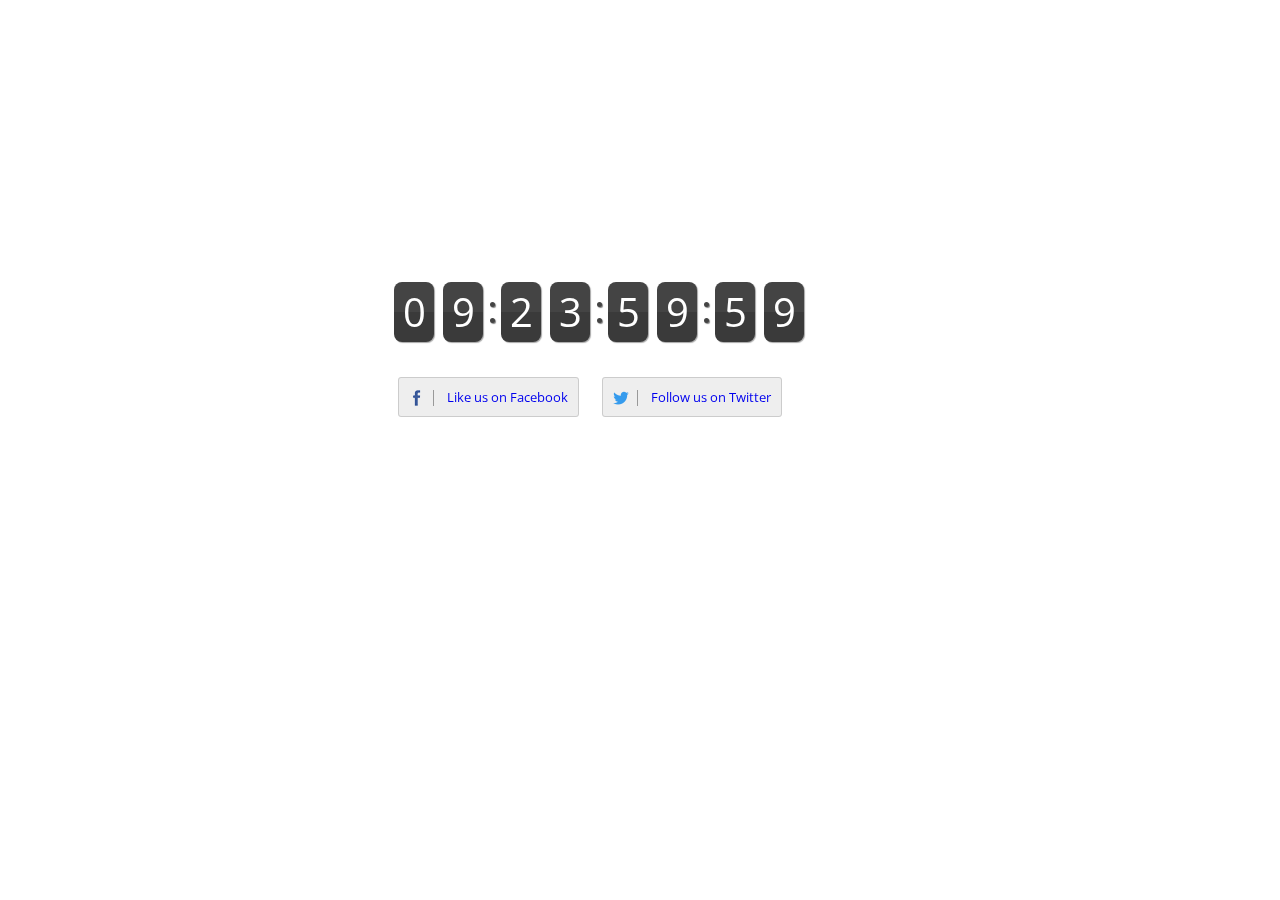
==== jquerylwtCountdown/index.html @ 78824144 "NEW jw" ====
<!DOCTYPE html PUBLIC "-//W3C//DTD XHTML 1.0 Transitional//EN" "http://www.w3.org/TR/xhtml1/DTD/xhtml1-transitional.dtd">
<html xmlns="http://www.w3.org/1999/xhtml">
<head>
<meta http-equiv="Content-Type" content="text/html; charset=utf-8" />
<title>Untitled Document</title>

    <link href='http://fonts.googleapis.com/css?family=Lato:100|Open+Sans' rel='stylesheet' type='text/css'>
    <!-- Latest compiled and minified CSS -->
    <link rel="stylesheet" type="text/css" href="http://www.jq22.com/jquery/bootstrap-3.3.4.css">
    
    <!-- Optional theme -->
    
    <link href="css/style2.css" rel="stylesheet">
    
    <link href="style.css" rel="stylesheet">

<link rel="stylesheet" href="http://fonts.googleapis.com/css?family=Open+Sans+Condensed:300" />

<link rel="stylesheet" href="assets/countdown/jquery.countdown.css" />


<script type="text/javascript" charset="utf8" src=" js/jquery-1.11.1.min.js"></script>

		<script src="assets/countdown/jquery.countdown.js"></script>
		<script src="assets/js/script.js"></script>	

		<!-- Backstretch javascript -->

</head>

<body>
	
  
    
    <div class="container">
 
            <div id="countdown">
                    
                  	
			<div style="text-align:center;"></div>
                    
                        
                </div> <!-- end of countdown -->
    
            
    
    
    <ul class="social-link">
    	<li>
    	<a href="#" class="fb-link-btn"><i class="fb-icon"></i> Like us on Facebook</a>
    	</li>
        <li>
    	<a href="#" class="twt-link-btn"><i class="twt-icon"></i> Follow us on Twitter</a>
    	</li>
    </ul>
    </div><!--/container-->

<!-- start of the javascript code that handles the countdown -->
		

</body>
</html>
---- jquerylwtCountdown/css/style2.css ----
/*===================================================*/
/* 1. GENERAL TYPOGRAPHY */
/*===================================================*/

/*-----------------------------------*/
/* Fonts */
/*-----------------------------------*/

@import url(http://fonts.googleapis.com/css?family=Open+Sans:300italic,400italic,600italic,700italic,800italic,300,400,600,700,800);

/*-----------------------------------*/
/* Global Reset */
/*-----------------------------------*/

html, body, div, span, applet, object, iframe, h1, h2, h3, h4, h5, h6, p, blockquote, pre, a, abbr, acronym, address, big, cite, code, del, dfn, em, img, ins, kbd, q, s, samp, small, strike, strong, sub, sup, tt, var, b, u, i, center, dl, dt, dd, ol, ul, li, fieldset, form, label, legend, table, caption, tbody, tfoot, thead, tr, th, td, article, aside, canvas, details, embed, figure, figcaption, footer, header, hgroup, menu, nav, output, ruby, section, summary, time, mark, audio, video {
	margin: 0;
	padding: 0;
	border: 0;
	font-size: 100%;
	font: inherit;
	vertical-align: baseline; }
article, aside, details, figcaption, figure, footer, header, hgroup, menu, nav, section {
	display: block}
body {
	line-height: 1; }
ol, ul {
	list-style: none; }
blockquote, q {
	quotes: none; }
blockquote:before, blockquote:after, q:before, q:after {
	content: '';
	content: none; }
table {
	border-collapse: collapse;
	border-spacing: 0}

html { font-size: 100%; -webkit-text-size-adjust: 100%; -ms-text-size-adjust: 100%; -webkit-font-smoothing: antialiased; }

/*-----------------------------------*/
/* General Styles */
/*-----------------------------------*/

body { font-family: 'Open Sans', sans-serif; font-weight: 400; color: #8e8071; font-size: 13px; position: relative; background-repeat: no-repeat; background-position: center center; }
::-moz-selection {
	background: #aba98c;
	color: #000;
	text-shadow: none;
}
::selection {
	background: #aba98c;
	color: #333;
	text-shadow: none;
}
a:hover,
a:focus {
	color: #8D8569;
	text-decoration: none;
}
a:active{background-color: transparent;}

input, textarea, input[type="submit"]:focus, div {
    outline: 0 none;
    font-family: 'Open Sans', sans-serif;
}
button, input, select, textarea {vertical-align: top; margin: 0;}

.alpha{margin-left:0 !important;}
.omega{margin-right:0 !important;}

.no-radius{
    -webkit-border-radius: 0 !important;
    -moz-border-radius: 0 !important;
    border-radius: 0 !important;
}

/*-----------------------------------*/
/* Clear Floats */
/*-----------------------------------*/

html body * span.clear,
html body * div.clear,
html body * li.clear,
html body * dd.clear {
	background: none;
	border: 0;
	clear: both;
	display: block;
	float: none;
	font-size: 0;
	list-style: none;
	margin: 0;
	padding: 0;
	overflow: hidden;
	visibility: hidden;
	width: 0;
	height: 0;
}

.clearfix {
	*zoom: 1;
}
.clearfix:before,
.clearfix:after {
	display: table;
	line-height: 0;
	content: "";
}
.clearfix:after {
	clear: both;
}

/*-----------------------------------*/
/* Typography */
/*-----------------------------------*/

h1, h2, h3, h4, h5, h6 {
	color: #5c5146;
    font-weight: 400;
    letter-spacing: -1px;
	line-height:1.2em;
	margin-bottom:.5em;
}
h4, h5, h6{color: #e86741;}

h1{font-size:27px}
h2{font-size:24px}
h3{font-size:21px}
h4{font-size:19px}
h5{font-size:17px}
h6{font-size:15px}

em{font-style: italic;}
strong{font-weight: 700;}
small{font-size: 85%;}

i{
	position: relative;
	top: 0;
	left: 0;
	display: inline-block;
	overflow: hidden;
	text-decoration: none;
	font-style: normal;
	background-repeat: no-repeat;
	margin-right: 15px;
}
p{
    line-height: 19px;
	margin-bottom: 16px;
}
.margin-10{margin-bottom:10px;}
.margin-20{margin-bottom:20px;}
.margin-30{margin-bottom:30px;}
.margin-40{margin-bottom:40px;}
.margin-50{margin-bottom:50px;}

/*-----------------------------------*/
/* Buttons */
/*-----------------------------------*/

/* foo classes */
.buttons-wrap{margin-bottom: 30px;}
.buttons-wrap .inner{padding: 49px 43px 27px;}
.buttons{margin-bottom:26px;}
.tabs_framed.styled .buttons{margin-bottom:14px;}
.buttons .btn{margin-right:10px; margin-bottom:10px;}

@media (min-width: 992px) and (max-width: 1199px){
    .tabs_framed.styled .buttons .btn{margin-right:0;}
}

@media (max-width:479px){
	.buttons-wrap .inner{padding: 26px 20px 5px;}
}

/* end foo classes */

.btn:hover, .btn:focus {
    -webkit-transition: background-position .0s linear;
    -moz-transition: background-position .0s linear;
    -o-transition: background-position .0s linear;
    transition: background-position .0s linear;
}
.btn:active, .btn.active {
    -webkit-box-shadow: none;
    -moz-box-shadow: none;
    box-shadow: none;
}
.btn:hover, .btn:focus, .btn:active, .btn.active, .btn.disabled, .btn[disabled] {
    background-color: transparent;
    color:#fff;
}
.btn{
    display:inline-block;
    padding: 0;
    border: 0 none;
}
.btn span,
.btn input{
    display: block;
    height: 45px;
    line-height: 41px;
    border: 1px solid #c44a28;
    padding: 0 25px;
    -webkit-border-radius: 5px;
    -moz-border-radius: 5px;
    border-radius: 5px;
    -webkit-box-shadow: inset 0 1px 1px rgba(255,255,255,0.5), 1px 2px 5px rgba(154,125,108,0.6);
    -moz-box-shadow: inset 0 1px 1px rgba(255,255,255,0.5), 1px 2px 5px rgba(154,125,108,0.6);
    box-shadow: inset 0 1px 1px rgba(255,255,255,0.5), 1px 2px 5px rgba(154,125,108,0.6);
    font-size: 16px;
    font-weight: 400;
    color: #fff;
    white-space: nowrap;
    text-shadow:none;
    background: rgb(233,106,70);
    background: url([data-uri]);
    background: -moz-linear-gradient(top,  rgb(237,231,230) 0%, rgb(233,106,70) 2%, rgb(228,88,53) 100%);
    background: -webkit-gradient(linear, left top, left bottom, color-stop(0%,rgb(237,231,230)), color-stop(2%,rgb(233,106,70)), color-stop(100%,rgb(228,88,53)));
    background: -webkit-linear-gradient(top,  rgb(237,231,230) 0%,rgb(233,106,70) 2%,rgb(228,88,53) 100%);
    background: -o-linear-gradient(top,  rgb(237,231,230) 0%,rgb(233,106,70) 2%,rgb(228,88,53) 100%);
    background: -ms-linear-gradient(top,  rgb(237,231,230) 0%,rgb(233,106,70) 2%,rgb(228,88,53) 100%);
    background: linear-gradient(to bottom,  rgb(237,231,230) 0%,rgb(233,106,70) 2%,rgb(228,88,53) 100%);
    filter: progid:DXImageTransform.Microsoft.gradient( startColorstr='#ede7e6', endColorstr='#e45835',GradientType=0 );
}

.btn:hover span, .btn.hover span, .btn:focus span, .btn:hover input, .btn.hover input, .btn:focus input{
    background: rgb(238,135,101);
    background: url([data-uri]);
    background: -moz-linear-gradient(top,  rgb(237,231,230) 0%, rgb(238,135,101) 2%, rgb(228,88,53) 100%);
    background: -webkit-gradient(linear, left top, left bottom, color-stop(0%,rgb(237,231,230)), color-stop(2%,rgb(238,135,101)), color-stop(100%,rgb(228,88,53)));
    background: -webkit-linear-gradient(top,  rgb(237,231,230) 0%,rgb(238,135,101) 2%,rgb(228,88,53) 100%);
    background: -o-linear-gradient(top,  rgb(237,231,230) 0%,rgb(238,135,101) 2%,rgb(228,88,53) 100%);
    background: -ms-linear-gradient(top,  rgb(237,231,230) 0%,rgb(238,135,101) 2%,rgb(228,88,53) 100%);
    background: linear-gradient(to bottom,  rgb(237,231,230) 0%,rgb(238,135,101) 2%,rgb(228,88,53) 100%);
    filter: progid:DXImageTransform.Microsoft.gradient( startColorstr='#ede7e6', endColorstr='#e45835',GradientType=0 );
}
.btn.active span, .btn:active span, .btn.active input, .btn:active input{
    -webkit-box-shadow: inset 0 1px 3px rgba(96,96,96,0.6);
    -moz-box-shadow: inset 0 1px 3px rgba(96,96,96,0.6);
    box-shadow: inset 0 1px 3px rgba(96,96,96,0.6);
    background: rgb(228,88,53);
    background: url([data-uri]);
    background: -moz-linear-gradient(top,  rgb(228,88,53) 0%, rgb(233,106,70) 100%);
    background: -webkit-gradient(linear, left top, left bottom, color-stop(0%,rgb(228,88,53)), color-stop(100%,rgb(233,106,70)));
    background: -webkit-linear-gradient(top,  rgb(228,88,53) 0%,rgb(233,106,70) 100%);
    background: -o-linear-gradient(top,  rgb(228,88,53) 0%,rgb(233,106,70) 100%);
    background: -ms-linear-gradient(top,  rgb(228,88,53) 0%,rgb(233,106,70) 100%);
    background: linear-gradient(to bottom,  rgb(228,88,53) 0%,rgb(233,106,70) 100%);
    filter: progid:DXImageTransform.Microsoft.gradient( startColorstr='#e45835', endColorstr='#e96a46',GradientType=0 );
}

.btn-blue span, .btn-blue input{
    border: 1px solid #457b9a;
    background: rgb(103,151,180);
    background: url([data-uri]);
    background: -moz-linear-gradient(top,  rgb(204,204,204) 0%, rgb(103,151,180) 2%, rgb(85,135,167) 100%);
    background: -webkit-gradient(linear, left top, left bottom, color-stop(0%,rgb(204,204,204)), color-stop(2%,rgb(103,151,180)), color-stop(100%,rgb(85,135,167)));
    background: -webkit-linear-gradient(top,  rgb(204,204,204) 0%,rgb(103,151,180) 2%,rgb(85,135,167) 100%);
    background: -o-linear-gradient(top,  rgb(204,204,204) 0%,rgb(103,151,180) 2%,rgb(85,135,167) 100%);
    background: -ms-linear-gradient(top,  rgb(204,204,204) 0%,rgb(103,151,180) 2%,rgb(85,135,167) 100%);
    background: linear-gradient(to bottom,  rgb(204,204,204) 0%,rgb(103,151,180) 2%,rgb(85,135,167) 100%);
    filter: progid:DXImageTransform.Microsoft.gradient( startColorstr='#cccccc', endColorstr='#5587a7',GradientType=0 );
}
.btn-blue:hover span, .btn-blue:focus span, .btn-blue:hover input, .btn-blue:focus input{
    background: rgb(112,161,193);
    background: url([data-uri]);
    background: -moz-linear-gradient(top,  rgb(204,204,204) 0%, rgb(112,161,193) 2%, rgb(85,135,167) 100%);
    background: -webkit-gradient(linear, left top, left bottom, color-stop(0%,rgb(204,204,204)), color-stop(2%,rgb(112,161,193)), color-stop(100%,rgb(85,135,167)));
    background: -webkit-linear-gradient(top,  rgb(204,204,204) 0%,rgb(112,161,193) 2%,rgb(85,135,167) 100%);
    background: -o-linear-gradient(top,  rgb(204,204,204) 0%,rgb(112,161,193) 2%,rgb(85,135,167) 100%);
    background: -ms-linear-gradient(top,  rgb(204,204,204) 0%,rgb(112,161,193) 2%,rgb(85,135,167) 100%);
    background: linear-gradient(to bottom,  rgb(204,204,204) 0%,rgb(112,161,193) 2%,rgb(85,135,167) 100%);
    filter: progid:DXImageTransform.Microsoft.gradient( startColorstr='#cccccc', endColorstr='#5587a7',GradientType=0 );
}
.btn-blue.active span, .btn-blue:active span, .btn-blue.active input, .btn-blue:active input{
    background: rgb(85,134,166);
    background: url([data-uri]);
    background: -moz-linear-gradient(top,  rgb(85,134,166) 0%, rgb(103,151,181) 100%);
    background: -webkit-gradient(linear, left top, left bottom, color-stop(0%,rgb(85,134,166)), color-stop(100%,rgb(103,151,181)));
    background: -webkit-linear-gradient(top,  rgb(85,134,166) 0%,rgb(103,151,181) 100%);
    background: -o-linear-gradient(top,  rgb(85,134,166) 0%,rgb(103,151,181) 100%);
    background: -ms-linear-gradient(top,  rgb(85,134,166) 0%,rgb(103,151,181) 100%);
    background: linear-gradient(to bottom,  rgb(85,134,166) 0%,rgb(103,151,181) 100%);
    filter: progid:DXImageTransform.Microsoft.gradient( startColorstr='#5586a6', endColorstr='#6797b5',GradientType=0 );
}

.btn-green span, .btn-green input{
    border: 1px solid #419c5c;
    background: rgb(93,193,125);
    background: url([data-uri]);
    background: -moz-linear-gradient(top,  rgb(244,244,244) 0%, rgb(93,193,125) 2%, rgb(75,181,107) 100%);
    background: -webkit-gradient(linear, left top, left bottom, color-stop(0%,rgb(244,244,244)), color-stop(2%,rgb(93,193,125)), color-stop(100%,rgb(75,181,107)));
    background: -webkit-linear-gradient(top,  rgb(244,244,244) 0%,rgb(93,193,125) 2%,rgb(75,181,107) 100%);
    background: -o-linear-gradient(top,  rgb(244,244,244) 0%,rgb(93,193,125) 2%,rgb(75,181,107) 100%);
    background: -ms-linear-gradient(top,  rgb(244,244,244) 0%,rgb(93,193,125) 2%,rgb(75,181,107) 100%);
    background: linear-gradient(to bottom,  rgb(244,244,244) 0%,rgb(93,193,125) 2%,rgb(75,181,107) 100%);
    filter: progid:DXImageTransform.Microsoft.gradient( startColorstr='#ffffff', endColorstr='#4bb56b',GradientType=0 );
}
.btn-green:hover span, .btn-green:focus span, .btn-green:hover input, .btn-green:focus input{
    background: rgb(75,181,107);
    background: url([data-uri]);
    background: -moz-linear-gradient(top,  rgb(255,255,255) 0%, rgb(99,204,122) 2%, rgb(75,181,107) 100%);
    background: -webkit-gradient(linear, left top, left bottom, color-stop(0%,rgb(255,255,255)), color-stop(2%,rgb(99,204,122)), color-stop(100%,rgb(75,181,107)));
    background: -webkit-linear-gradient(top,  rgb(255,255,255) 0%,rgb(99,204,122) 2%,rgb(75,181,107) 100%);
    background: -o-linear-gradient(top,  rgb(255,255,255) 0%,rgb(99,204,122) 2%,rgb(75,181,107) 100%);
    background: -ms-linear-gradient(top,  rgb(255,255,255) 0%,rgb(99,204,122) 2%,rgb(75,181,107) 100%);
    background: linear-gradient(to bottom,  rgb(255,255,255) 0%,rgb(99,204,122) 2%,rgb(75,181,107) 100%);
    filter: progid:DXImageTransform.Microsoft.gradient( startColorstr='#ffffff', endColorstr='#4bb56b',GradientType=0 );
}
.btn-green.active span, .btn-green:active span, .btn-green.active input, .btn-green:active input{
    background: rgb(75,180,107);
    background: url([data-uri]);
    background: -moz-linear-gradient(top,  rgb(75,180,107) 0%, rgb(94,193,126) 100%);
    background: -webkit-gradient(linear, left top, left bottom, color-stop(0%,rgb(75,180,107)), color-stop(100%,rgb(94,193,126)));
    background: -webkit-linear-gradient(top,  rgb(75,180,107) 0%,rgb(94,193,126) 100%);
    background: -o-linear-gradient(top,  rgb(75,180,107) 0%,rgb(94,193,126) 100%);
    background: -ms-linear-gradient(top,  rgb(75,180,107) 0%,rgb(94,193,126) 100%);
    background: linear-gradient(to bottom,  rgb(75,180,107) 0%,rgb(94,193,126) 100%);
    filter: progid:DXImageTransform.Microsoft.gradient( startColorstr='#4bb46b', endColorstr='#5ec17e',GradientType=0 );
}

.btn-lime span, .btn-lime input{
    border: 1px solid #687925;
    background: rgb(208,244,115);
    background: url([data-uri]);
    background: -moz-linear-gradient(top,  rgb(208,244,115) 0%, rgb(154,179,49) 2%, rgb(138,166,35) 100%);
    background: -webkit-gradient(linear, left top, left bottom, color-stop(0%,rgb(208,244,115)), color-stop(2%,rgb(154,179,49)), color-stop(100%,rgb(138,166,35)));
    background: -webkit-linear-gradient(top,  rgb(208,244,115) 0%,rgb(154,179,49) 2%,rgb(138,166,35) 100%);
    background: -o-linear-gradient(top,  rgb(208,244,115) 0%,rgb(154,179,49) 2%,rgb(138,166,35) 100%);
    background: -ms-linear-gradient(top,  rgb(208,244,115) 0%,rgb(154,179,49) 2%,rgb(138,166,35) 100%);
    background: linear-gradient(to bottom,  rgb(208,244,115) 0%,rgb(154,179,49) 2%,rgb(138,166,35) 100%);
    filter: progid:DXImageTransform.Microsoft.gradient( startColorstr='#d0f473', endColorstr='#8aa623',GradientType=0 );
}
.btn-lime:hover span, .btn-lime:focus span, .btn-lime:hover input, .btn-lime:focus input{
    background: rgb(208,244,115);
    background: url([data-uri]);
    background: -moz-linear-gradient(top,  rgb(208,244,115) 0%, rgb(156,191,53) 2%, rgb(138,166,35) 100%);
    background: -webkit-gradient(linear, left top, left bottom, color-stop(0%,rgb(208,244,115)), color-stop(2%,rgb(156,191,53)), color-stop(100%,rgb(138,166,35)));
    background: -webkit-linear-gradient(top,  rgb(208,244,115) 0%,rgb(156,191,53) 2%,rgb(138,166,35) 100%);
    background: -o-linear-gradient(top,  rgb(208,244,115) 0%,rgb(156,191,53) 2%,rgb(138,166,35) 100%);
    background: -ms-linear-gradient(top,  rgb(208,244,115) 0%,rgb(156,191,53) 2%,rgb(138,166,35) 100%);
    background: linear-gradient(to bottom,  rgb(208,244,115) 0%,rgb(156,191,53) 2%,rgb(138,166,35) 100%);
    filter: progid:DXImageTransform.Microsoft.gradient( startColorstr='#d0f473', endColorstr='#8aa623',GradientType=0 );
}
.btn-lime.active span, .btn-lime:active span, .btn-lime.active input, .btn-lime:active input{
    background: rgb(137,165,35);
    background: url([data-uri]);
    background: -moz-linear-gradient(top,  rgb(137,165,35) 0%, rgb(154,180,49) 100%);
    background: -webkit-gradient(linear, left top, left bottom, color-stop(0%,rgb(137,165,35)), color-stop(100%,rgb(154,180,49)));
    background: -webkit-linear-gradient(top,  rgb(137,165,35) 0%,rgb(154,180,49) 100%);
    background: -o-linear-gradient(top,  rgb(137,165,35) 0%,rgb(154,180,49) 100%);
    background: -ms-linear-gradient(top,  rgb(137,165,35) 0%,rgb(154,180,49) 100%);
    background: linear-gradient(to bottom,  rgb(137,165,35) 0%,rgb(154,180,49) 100%);
    filter: progid:DXImageTransform.Microsoft.gradient( startColorstr='#89a523', endColorstr='#9ab431',GradientType=0 );
}

.btn-yellow span, .btn-yellow input{
    border: 1px solid #ccaa4d;
    background: rgb(236,204,103);
    background: url([data-uri]);
    background: -moz-linear-gradient(top,  rgb(255,255,255) 0%, rgb(236,204,103) 2%, rgb(232,194,85) 100%);
    background: -webkit-gradient(linear, left top, left bottom, color-stop(0%,rgb(255,255,255)), color-stop(2%,rgb(236,204,103)), color-stop(100%,rgb(232,194,85)));
    background: -webkit-linear-gradient(top,  rgb(255,255,255) 0%,rgb(236,204,103) 2%,rgb(232,194,85) 100%);
    background: -o-linear-gradient(top,  rgb(255,255,255) 0%,rgb(236,204,103) 2%,rgb(232,194,85) 100%);
    background: -ms-linear-gradient(top,  rgb(255,255,255) 0%,rgb(236,204,103) 2%,rgb(232,194,85) 100%);
    background: linear-gradient(to bottom,  rgb(255,255,255) 0%,rgb(236,204,103) 2%,rgb(232,194,85) 100%);
    filter: progid:DXImageTransform.Microsoft.gradient( startColorstr='#ffffff', endColorstr='#e8c255',GradientType=0 );
}
.btn-yellow:hover span, .btn-yellow:focus span, .btn-yellow:hover input, .btn-yellow:focus input{
    background: rgb(236,204,103);
    background: url([data-uri]);
    background: -moz-linear-gradient(top,  rgb(255,255,255) 0%, rgb(244,224,107) 2%, rgb(232,194,85) 100%);
    background: -webkit-gradient(linear, left top, left bottom, color-stop(0%,rgb(255,255,255)), color-stop(2%,rgb(244,224,107)), color-stop(100%,rgb(232,194,85)));
    background: -webkit-linear-gradient(top,  rgb(255,255,255) 0%,rgb(244,224,107) 2%,rgb(232,194,85) 100%);
    background: -o-linear-gradient(top,  rgb(255,255,255) 0%,rgb(244,224,107) 2%,rgb(232,194,85) 100%);
    background: -ms-linear-gradient(top,  rgb(255,255,255) 0%,rgb(244,224,107) 2%,rgb(232,194,85) 100%);
    background: linear-gradient(to bottom,  rgb(255,255,255) 0%,rgb(244,224,107) 2%,rgb(232,194,85) 100%);
    filter: progid:DXImageTransform.Microsoft.gradient( startColorstr='#ffffff', endColorstr='#e8c255',GradientType=0 );
}
.btn-yellow.active span, .btn-yellow:active span, .btn-yellow.active input, .btn-yellow:active input{
    background: rgb(232,193,85);
    background: url([data-uri]);
    background: -moz-linear-gradient(top,  rgb(232,193,85) 0%, rgb(237,204,103) 100%);
    background: -webkit-gradient(linear, left top, left bottom, color-stop(0%,rgb(232,193,85)), color-stop(100%,rgb(237,204,103)));
    background: -webkit-linear-gradient(top,  rgb(232,193,85) 0%,rgb(237,204,103) 100%);
    background: -o-linear-gradient(top,  rgb(232,193,85) 0%,rgb(237,204,103) 100%);
    background: -ms-linear-gradient(top,  rgb(232,193,85) 0%,rgb(237,204,103) 100%);
    background: linear-gradient(to bottom,  rgb(232,193,85) 0%,rgb(237,204,103) 100%);
    filter: progid:DXImageTransform.Microsoft.gradient( startColorstr='#e8c155', endColorstr='#edcc67',GradientType=0 );
}

.btn-pink span, .btn-pink input{
    border: 1px solid #b03540;
    background: rgb(255,255,255);
    background: url([data-uri]);
    background: -moz-linear-gradient(top,  rgb(194,141,141) 0%, rgb(241,95,103) 2%, rgb(238,77,85) 100%);
    background: -webkit-gradient(linear, left top, left bottom, color-stop(0%,rgb(194,141,141)), color-stop(2%,rgb(241,95,103)), color-stop(100%,rgb(238,77,85)));
    background: -webkit-linear-gradient(top,  rgb(194,141,141) 0%,rgb(241,95,103) 2%,rgb(238,77,85) 100%);
    background: -o-linear-gradient(top,  rgb(194,141,141) 0%,rgb(241,95,103) 2%,rgb(238,77,85) 100%);
    background: -ms-linear-gradient(top,  rgb(194,141,141) 0%,rgb(241,95,103) 2%,rgb(238,77,85) 100%);
    background: linear-gradient(to bottom,  rgb(194,141,141) 0%,rgb(241,95,103) 2%,rgb(238,77,85) 100%);
    filter: progid:DXImageTransform.Microsoft.gradient( startColorstr='#C28D8D', endColorstr='#ee4d55',GradientType=0 );
}
.btn-pink:hover span, .btn-pink:focus span, .btn-pink:hover input, .btn-pink:focus input{
    background: rgb(255,255,255);
    background: url([data-uri]);
    background: -moz-linear-gradient(top,  rgb(194,141,141) 0%, rgb(255,122,122) 2%, rgb(238,77,85) 100%);
    background: -webkit-gradient(linear, left top, left bottom, color-stop(0%,rgb(194,141,141)), color-stop(2%,rgb(255,122,122)), color-stop(100%,rgb(238,77,85)));
    background: -webkit-linear-gradient(top,  rgb(194,141,141) 0%,rgb(255,122,122) 2%,rgb(238,77,85) 100%);
    background: -o-linear-gradient(top,  rgb(194,141,141) 0%,rgb(255,122,122) 2%,rgb(238,77,85) 100%);
    background: -ms-linear-gradient(top,  rgb(194,141,141) 0%,rgb(255,122,122) 2%,rgb(238,77,85) 100%);
    background: linear-gradient(to bottom,  rgb(194,141,141) 0%,rgb(255,122,122) 2%,rgb(238,77,85) 100%);
    filter: progid:DXImageTransform.Microsoft.gradient( startColorstr='#C28D8D', endColorstr='#ee4d55',GradientType=0 );
}
.btn-pink.active span, .btn-pink:active span, .btn-pink.active input, .btn-pink:active input{
    background: rgb(238,77,85);
    background: url([data-uri]);
    background: -moz-linear-gradient(top,  rgb(238,77,85) 0%, rgb(241,96,103) 100%);
    background: -webkit-gradient(linear, left top, left bottom, color-stop(0%,rgb(238,77,85)), color-stop(100%,rgb(241,96,103)));
    background: -webkit-linear-gradient(top,  rgb(238,77,85) 0%,rgb(241,96,103) 100%);
    background: -o-linear-gradient(top,  rgb(238,77,85) 0%,rgb(241,96,103) 100%);
    background: -ms-linear-gradient(top,  rgb(238,77,85) 0%,rgb(241,96,103) 100%);
    background: linear-gradient(to bottom,  rgb(238,77,85) 0%,rgb(241,96,103) 100%);
    filter: progid:DXImageTransform.Microsoft.gradient( startColorstr='#C28D8D', endColorstr='#f16067',GradientType=0 );
}

.btn-brown span, .btn-brown input{
    border: 1px solid #594e43;
    background: rgb(101,91,80);
    background: url([data-uri]);
    background: -moz-linear-gradient(top,  rgb(101,91,80) 0%, rgb(83,73,62) 100%);
    background: -webkit-gradient(linear, left top, left bottom, color-stop(0%,rgb(101,91,80)), color-stop(100%,rgb(83,73,62)));
    background: -webkit-linear-gradient(top,  rgb(101,91,80) 0%,rgb(83,73,62) 100%);
    background: -o-linear-gradient(top,  rgb(101,91,80) 0%,rgb(83,73,62) 100%);
    background: -ms-linear-gradient(top,  rgb(101,91,80) 0%,rgb(83,73,62) 100%);
    background: linear-gradient(to bottom,  rgb(101,91,80) 0%,rgb(83,73,62) 100%);
    filter: progid:DXImageTransform.Microsoft.gradient( startColorstr='#655b50', endColorstr='#53493e',GradientType=0 );
}
.btn-brown:hover span, .btn-brown:focus span, .btn-brown:hover input, .btn-brown:focus input{
    background: rgb(131,122,112);
    background: url([data-uri]);
    background: -moz-linear-gradient(top,  rgb(131,122,112) 0%, rgb(83,73,62) 100%);
    background: -webkit-gradient(linear, left top, left bottom, color-stop(0%,rgb(131,122,112)), color-stop(100%,rgb(83,73,62)));
    background: -webkit-linear-gradient(top,  rgb(131,122,112) 0%,rgb(83,73,62) 100%);
    background: -o-linear-gradient(top,  rgb(131,122,112) 0%,rgb(83,73,62) 100%);
    background: -ms-linear-gradient(top,  rgb(131,122,112) 0%,rgb(83,73,62) 100%);
    background: linear-gradient(to bottom,  rgb(131,122,112) 0%,rgb(83,73,62) 100%);
    filter: progid:DXImageTransform.Microsoft.gradient( startColorstr='#837a70', endColorstr='#53493e',GradientType=0 );
}
.btn-brown.active span, .btn-brown:active span, .btn-brown.active input, .btn-brown:active input{
    -webkit-box-shadow: inset 0 1px 3px rgba(55, 55, 55, 0.6);
    -moz-box-shadow: inset 0 1px 3px rgba(55, 55, 55, 0.6);
    box-shadow: inset 0 1px 3px rgba(55, 55, 55, 0.6);
    background: rgb(81,68,57);
    background: url([data-uri]);
    background: -moz-linear-gradient(top,  rgb(81,68,57) 0%, rgb(101,91,80) 100%);
    background: -webkit-gradient(linear, left top, left bottom, color-stop(0%,rgb(81,68,57)), color-stop(100%,rgb(101,91,80)));
    background: -webkit-linear-gradient(top,  rgb(81,68,57) 0%,rgb(101,91,80) 100%);
    background: -o-linear-gradient(top,  rgb(81,68,57) 0%,rgb(101,91,80) 100%);
    background: -ms-linear-gradient(top,  rgb(81,68,57) 0%,rgb(101,91,80) 100%);
    background: linear-gradient(to bottom,  rgb(81,68,57) 0%,rgb(101,91,80) 100%);
    filter: progid:DXImageTransform.Microsoft.gradient( startColorstr='#514439', endColorstr='#655b50',GradientType=0 );
}

.btn-small span, .btn-small input{
    height: 32px;
    line-height: 30px;
    padding: 0 14px;
    font-size: 14px;
}
.btn-large span, .btn-large input{
    height: 51px;
    line-height: 47px;
    padding: 0 23px;
    font-size: 18px;
}

.btn-left, .btn-right{
    background-image: url(images/buttons.png) !important;
}
.btn-left span, .btn-left input,
.btn-right span, .btn-right input{
    filter:none !important;
    background-image: url(images/buttons.png) !important;
    background-repeat: no-repeat;
    -webkit-box-shadow: none !important;
    -moz-box-shadow: none !important;
    box-shadow: none !important;
    height: 45px;
    line-height: 43px;
    border: 0 none;
    -webkit-border-radius: 0;
    -moz-border-radius: 0;
    border-radius: 0;
}

.btn-left{padding-right: 30px;}
.btn-left span{padding-left: 35px; padding-right: 0;}
.btn-right{padding-right: 35px;}
.btn-right span{padding-left: 30px; padding-right: 0;}

.btn-right{background-position: right -55px !important;}
.btn-right span{background-position: left -5px !important;}
.btn-left{background-position: right -155px !important;}
.btn-left span{background-position: left -105px !important;}

.btn-icon i{
    width: 19px;
    height: 19px;
    background: url(images/icons/sign-in.png) 0 0 no-repeat;
    vertical-align: middle;
    margin-right: 13px;
}

/*-----------------------------------*/
/* Custom checkboxes, radios */
/*-----------------------------------*/

.custom-checkbox,.custom-radio {position:relative;}
.custom-checkbox label::selection, .custom-radio label::selection {background: transparent; color: inherit;}
.custom-checkbox input, .custom-radio input {position:absolute; top:3px; left:13px; margin:0; border:none; width:1px; height:1px; display:none;}
.custom-checkbox input {left:4px;}
.checkbox-middle .custom-checkbox input {left:13px; top:2px;}
.checkbox-large .custom-checkbox input {left:13px; top:3px;}
.ie8 .custom-checkbox input, .ie8 .custom-radio input {display:block;}
.custom-checkbox label.focus,.custom-radio label.focus {outline: 0;}

.custom-checkbox label,.custom-radio label {
    display:block;
    position:relative;
    height:22px;
    line-height:22px;
    padding-left:34px;
    margin-bottom:13px;
    cursor:pointer;
    color:#8e8071;
    background-repeat:no-repeat;
    background-position:0 0;
    background-image: url(images/styled_checkbox.png);
}
.custom-radio label {
    height:24px;
    line-height:24px;
    margin-bottom:11px;
    background-image: url(images/styled_radiobutton.png);
}
.custom-checkbox label.checked,.custom-radio label.checked {
    background-position:0 -100px;
}
.checkbox-large .custom-checkbox label,
.checkbox-large.checkbox-white .custom-checkbox label,
.checkbox-large.checkbox-noText .custom-checkbox label {
    height: 26px;
    line-height: 26px;
    padding-left:65px;
    background-image: url(images/styled_checkbox_large.png);
}
.checkbox-large.checkbox-white .custom-checkbox label{background-image: url(images/styled_checkbox_large2.png);}
.checkbox-large.checkbox-noText .custom-checkbox label{background-image: url(images/styled_checkbox_large3.png);}
.checkbox-red .custom-checkbox label{background-image: url(images/styled_checkbox2.png);}
.checkbox-filled .custom-checkbox label{background-image: url(images/styled_checkbox3.png);}
.radio-red .custom-radio label{background-image: url(images/styled_radiobutton2.png);}
.radio-filled .custom-radio label{background-image: url(images/styled_radiobutton3.png);}

/*-----------------------------------*/
/* Ribbons */
/*-----------------------------------*/

.ribbons{text-align: center; padding-bottom: 14px;}

.ribbon{
    display: inline-block;
    width:56px;
	padding-bottom:20px;
	background-image:url(images/ribbons.png);
	background-repeat: no-repeat;
	background-position: -60px bottom;
    position: relative;
    top:-3px;
}
.ribbon span{
	display:block;
    width:56px;
	padding-top:16px;
	background-image:url(images/ribbons.png);
	background-repeat: no-repeat;
	background-position: 0 top;
}
.ribbon.ribbon-blue span{background-position: -120px top;}
.ribbon.ribbon-blue{background-position: -180px bottom;}

.ribbon em, .ribbon strong{
    display: block;
    font-style: normal;
    font-size: 13px;
    font-weight: 700;
    color: #c2f3de;
    text-align: center;
    text-transform: uppercase;
    padding: 0 5px;
}
.ribbon strong{
    font-size: 18px;
    color: #fff;
}
.ribbon-blue em{color: #b4d6ec;}

/*-----------------------------------*/
/* Badges */
/*-----------------------------------*/

.badge:empty {display: inline-block;}

.badge{
    position: relative;
    width:59px;
    height:59px;
    background-image:url(images/badge.png);
    background-repeat: no-repeat;
    background-position: 0 0;
    padding: 0;
    background-color: transparent;
    border-radius: 0;
    -webkit-border-radius: 0;
    -moz-border-radius: 0;
    top:0;
    right:0;
}
.badge.badge-large{
    width:76px;
    height:75px;
    background-image:url(images/badge-large.png);
}

/*-----------------------------------*/
/* Rating Stars */
/*-----------------------------------*/

.rate{
	display: inline-block;
	width: 116px;
	height: 18px;
	background-image:url(images/icons/rating.png);
	background-repeat: no-repeat;
	background-position: center 0;
    margin-top: 2px;
}
.rate.rate-1{background-position:center -20px;}
.rate.rate-2{background-position:center -40px;}
.rate.rate-3{background-position:center -60px;}
.rate.rate-4{background-position:center -80px;}
.rate.rate-5{background-position:center -100px;}

.rating {display: inline-block; width: 125px; margin-bottom: 18px;}
.rating span.star{display:inline-block; width:20px; height:18px; margin-right: 4px; background-repeat: no-repeat;}
.rating span.off{background-image: url(images/icons/star_off.png);}
.rating span.on,
.rating span.star:hover,
.rating span.over{background-image: url(images/icons/star_on.png); cursor:pointer;}

/*===================================================*/
/* 2. PAGE ITEMS, WIDGETS */
/*===================================================*/

.content, .sidebar{padding: 50px 0;}
#middle{position: relative; z-index: 0;}
#middle.sidebar_left > .container > .row > .col-sm-8{float:right;}

.boxed {
	background: #fff;
	margin-bottom:30px;
	position: relative;
	z-index: 0;
}

.line-left{border-left: 3px solid #ebc85e;}
.line-top{border-top: 3px solid #ebc85e;}

/*-----------------------------------*/
/* Services */
/*-----------------------------------*/

.service_list .service_item{position:relative; margin-bottom:30px;}
.service_list .service_desc p{font-size: 15px; font-style: italic; color: #8e8071; line-height: 23px; margin-bottom: 10px;}
.service_list .service_meta_bot{margin-top: 25px;}
.service_list .link-more{font-size:15px; font-weight:700; color:#e86741; text-transform: uppercase;}

/* Services Style 1 */

.service_list_1 .inner{padding: 39px 30px 41px; text-align: center;}
.service_list_1 .service_img{margin-bottom: 17px;}
.service_list_1 .service_title h2{margin-bottom: 19px;}
.service_list_1 .service_title h2 a{font-size: 25px; color: #5c5146;}

/* Services Style 2,  Services Style 3 */

.service_list_2 .service_item, .service_list_3 .service_item .service_title h2{background: #5c5146;}
.service_list_2 .service_item.red, .service_list_3 .service_item.red .service_title h2{background: #e55e3a;}
.service_list_2 .service_item.yellow, .service_list_3 .service_item.yellow .service_title h2{background: #ebc85e;}
.service_list_2 .service_item.blue, .service_list_3 .service_item.blue .service_title h2{background: #5e90af;}
.service_list_2 .service_item.purple, .service_list_3 .service_item.purple .service_title h2{background: #755782;}
.service_list_2 .service_item.green, .service_list_3 .service_item.green .service_title h2{background: #4daf7b;}

.service_list_2 .service_title h2, .service_list_3 .service_title h2{padding: 32px 10px 33px 90px; margin-bottom: 0;}
.service_list_2 .service_img, .service_list_3 .service_img{position: absolute; top:26px; left: 25px;}
.service_list_2 .service_title h2 a, .service_list_3 .service_title h2 a{font-size: 23px; font-weight:700; color: #fff;}
.service_list_2 .service_desc{padding: 0 27px 26px 36px;}
.service_list_3 .service_desc{padding: 32px 27px 27px 36px;}
.service_list_2 .service_desc p{color: #fff;}
.service_list_2 .service_meta_bot, .service_list_3 .service_meta_bot{display: none;}


/*-----------------------------------*/
/* About Us Items */
/*-----------------------------------*/

.team-box{
    position: relative;
    text-align: center
}
.team-image{
    padding-top: 40px;
    margin-bottom: 18px;
}
.team-image img{
    display: block;
    width: 112px;
    height: 112px;
    margin: 0 auto;
    -webkit-border-radius: 50%;
    -moz-border-radius: 50%;
    border-radius: 50%;
}
.team-text{padding: 0 30px 24px;}

.team-text h4{
    font-size: 25px;
    color: #5c5146;
    margin-bottom: 19px;
}
.team-text p{
    font-size: 15px;
    font-style: italic;
    color: #8e8071;
    line-height: 23px;
    margin-bottom: 10px;
}
.team-box .team-contact {
    background:#f6f1ed;
    padding: 16px 0;
}
.team-box .team-contact a{
    display:inline-block;
    margin:0 5px;
    vertical-align: middle;}

.team-box .team-contact a span {
    display:block;
    width: 27px;
    height: 27px;
    overflow:hidden;
    text-indent: -1000px;
}
.team_link {
    background-image:url(images/icons/team-contact.png);
    background-repeat: no-repeat;
    background-position: 0 0;
    opacity:.8;
}
.team_link:hover {opacity:1;}
.team_link_2 {background-position:0 -27px;}
.team_link_3 {background-position:0 -54px;}

/*-----------------------------------*/
/* Table Pricing */
/*-----------------------------------*/

.pricing_box {padding-top: 9px; text-align: center;}
.pricing_box.price_style2{padding-top: 11px;}

.price_col_head .badge {display: none;}
.col_active .price_col_head .badge {display: block; position:absolute;}

.pricing_box li.price_col {
    display: inline-block;
    width:220px;
    padding:0;
    margin:0 -4px;
    text-align:center;
    vertical-align: top;
}
.price_col {
    position:relative;
    z-index:2;
}
.price_col.last {
    z-index:1;
}
.price_col_head {
    position:relative;
    background:#847a6e;
    color:#fff;
    -webkit-border-radius: 4px 4px 0 0;
    -moz-border-radius: 4px 4px 0 0;
    border-radius: 4px 4px 0 0;
}
.price_col_head .price {
    display:block;
    padding:0;
    color:#fff;
    font-size:37px;
    font-weight: 700;
    height: 52px;
    line-height: 52px;
    letter-spacing: -1px;
    -webkit-box-shadow: inset 0 -6px 6px -3px rgba(73,73,73,.3);
    -moz-box-shadow: inset 0 -6px 6px -3px rgba(73,73,73,.3);
    box-shadow: inset 0 -6px 6px -3px rgba(73,73,73,.3);
}
.price_col_head .price em {
    font-size:37px;
    margin-right:3px;
    font-weight:700;
    font-style:normal;
    color:#fff;
}
.col_active .price_col_head .price em {font-size:45px;}

.price_col_head .price sup {
    vertical-align: baseline;
    position: relative;
    top: -0.7em;
    margin-left:2px;
    font-size:0.5em;
    color:#efe7de;
    font-weight:700;
}
.price_body_top strong {
    font-size:27px;
    display:block;
    margin-bottom: 10px;
    color:#fff;
    font-weight:700;
    font-style: italic;
}
.price_body_top span {
    font-size:11px;
    display:block;
    text-transform: uppercase;
    font-weight:700;
}
.price_col .price_col_body .price_body_inner{
    -webkit-border-radius:50%;
    -moz-border-radius:50%;
    border-radius:50%;
    padding: 27px 0;
    margin:24px auto;
    width:160px;
}
.price_body_top .line {
    width:80px;
    height:1px;
    margin:0 auto;
}

.price_col.price_col_blue .price_col_body .price_body_inner {background:#6e9bb7;}
.price_col.price_col_yellow .price_col_body .price_body_inner {background:#edcd6e;}
.price_col.price_col_green .price_col_body .price_body_inner {background:#65c383;}
.price_col.price_col_red .price_col_body .price_body_inner {background:#e7643f;}

.price_col_blue .price_body_top .line {background: #a4cee7;}
.price_col_yellow .price_body_top .line {background: #fdf0ca;}
.price_col_green .price_body_top .line {background: #79dd98;}
.price_col_red .price_body_top .line {background: #ffc19b;}

.price_col_yellow .price_body_top  span {color:#fef4d8;}
.price_col_blue .price_body_top span {color:#a4cee7;}
.price_col_green .price_body_top span {color:#89eca8;}
.price_col_red .price_body_top span {color:#ffc19b;}

.price_col_body ul li {
    color:#fff;
    font-size:12px;
    display:block;
    line-height: 17px;
    padding:0;
    margin:0;
}
.price_col_body ul li:first-child {margin-top:5px;}

.price_col_foot {
    position:relative;
    background:#f8f3f0;
    padding:14px 0;
    color:#fff;
    -webkit-border-radius: 0 0 5px 5px;
    -moz-border-radius: 0 0 5px 5px;
    border-radius: 0 0 5px 5px;
}
.col_active .price_col_foot{padding:17px 0;}

.col_active .price_col_body .price_body_inner {
    padding: 37px 0;
    margin: 14px auto;
    width: 180px;
}
.col_active .price_col_head {
    position: relative;
    background: #776b5e;
    color: #fff;
}
.col_active .price_item .price_col_head .price {
    font-size:45px;
    height: 70px;
    line-height: 70px;
}
.pricing_box li.col_active {
    width:250px;
    z-index:3;
    top:-9px;
}

/* price style 2 */

.pricing_box.price_style2 li.price_col {
    width: 290px;
    margin: 0 -8px;
}
.price_style2 .price_col_head .price {
    font-size: 45px;
    height: 68px;
    line-height: 68px;
}
.price_style2 .price_col_head .price em {font-size:45px;}
.price_style2 .col_active .price_col_head .price em {font-size:60px;}

.price_style2 .price_col_head .price sup {
    top: -0.6em;
    margin-left:5px;
    font-size:0.6em;
}
.price_style2 .price_body_top strong {
    font-size:36px;
    margin-bottom: 12px;
}
.price_style2 .price_body_top span {font-size:14px;}

.price_style2 .price_col .price_col_body .price_body_inner{
    -webkit-border-radius:0;
    -moz-border-radius:0;
    border-radius:0;
    padding: 27px 0;
    margin:38px auto;
    width:204px;
}
.price_style2 .price_body_top .line {width:100px;}

.price_style2 .price_col_body ul li {
    font-size:15px;
    line-height: 22px;
}
.price_style2 .price_col_body ul li:first-child {margin-top:10px;}

.price_style2 .price_col_foot {padding:17px 0;}
.price_style2 .col_active .price_col_foot{padding:25px 0;}

.price_style2 .col_active .price_col_body .price_body_inner {
    padding: 31px 0;
    margin: 38px auto 31px;
    width: 224px;
}
.price_style2 .col_active .price_item .price_col_head .price {
    font-size:60px;
    height: 92px;
    line-height: 92px;
}
.pricing_box.price_style2 li.col_active {
    width:326px;
    top:-11px;
}

/* Responsive Feature */

@media (min-width: 992px) and (max-width: 1199px){
    .col-sm-8 .pricing_box li.price_col {width: 212px; margin:0 -11px;}
    .col-sm-8 .pricing_box li.col_active {width: 230px;}
}
@media (min-width: 768px) and (max-width: 991px){
    .pricing_box li.price_col {width: 180px; margin:0 -5px;}
    .col-sm-8 .pricing_box li.price_col{margin:0 -24px;}
    .pricing_box li.col_active {width: 200px;}
    .pricing_box.price_style2 li.price_col {width: 250px;}
    .pricing_box.price_style2 li.col_active {width: 260px;}

}
@media (max-width: 767px){
    .pricing_box li.price_col, .pricing_box.price_style2 li.price_col {
        display: block;
        width: 100%;
        margin: 0;
    }
    .pricing_box li.col_active, .pricing_box.price_style2 li.col_active {top:0;}
}

/*-----------------------------------*/
/* Sidebar widgets */
/*-----------------------------------*/

.widget-container{margin-bottom: 30px;}
.widget-container .widget-title{
    padding: 19px 20px 19px 33px;
	font-size: 18px;
    font-weight: 600;
    color: #fff;
    text-transform: uppercase;
	margin-bottom:0;
    background: #7b6d5e;
    -webkit-box-shadow: inset 0 -2px 2px rgba(57,57,57,.36);
    -moz-box-shadow: inset 0 -2px 2px rgba(57,57,57,.36);
    box-shadow: inset 0 -2px 2px rgba(57,57,57,.36);
    -webkit-border-radius: 4px 4px 0 0;
    -moz-border-radius: 4px 4px 0 0;
    border-radius: 4px 4px 0 0;
}

/* Widget Categories */

.widget_categories .inner{
	padding: 22px 0;
}
.widget_categories li{position: relative;}

.widget_categories li a{
    display: block;
    padding: 12px 32px;
    font-size: 14px;
    line-height: 20px;
    color: #7b6d5e;
	position: relative;
    border-left: 3px solid transparent;
}
.widget_categories li:hover a, .widget_categories li.current-menu-item a{
    border-left: 3px solid #40a268;
    background: #f6f0ec;
}

.widget_categories .ico-cat{
	float: right;
    margin: 0;
    width:20px;
	height:20px;
	background-image:url(images/icons/categories_icons.png);
}

.widget_categories .ico-cat.ico-cat1{background-position: 0 0;}
.widget_categories .ico-cat.ico-cat2{background-position: -20px 0;}
.widget_categories .ico-cat.ico-cat3{background-position: -40px 0;}
.widget_categories .ico-cat.ico-cat4{background-position: -60px 0;}

.widget_categories li:hover a .ico-cat1, .widget_categories li.current-menu-item .ico-cat1{background-position: 0 -20px;}
.widget_categories li:hover a .ico-cat2, .widget_categories li.current-menu-item .ico-cat2{background-position: -20px -20px;}
.widget_categories li:hover a .ico-cat3, .widget_categories li.current-menu-item .ico-cat3{background-position: -40px -20px;}
.widget_categories li:hover a .ico-cat4, .widget_categories li.current-menu-item .ico-cat4{background-position: -60px -20px;}

/* Widget Latest Stories, Latest Comments */

.widget_recent_entries .inner,
.widget_recent_comments .inner{
    padding: 23px 35px;
}
.widget_recent_comments li,
.widget_recent_entries li {
	padding: 17px 0;
    border-top: 2px solid #ebe9e7;
}
.widget_recent_comments li.first,
.widget_recent_entries li.first{
    border-top: 0 none;
}
.widget-container .widget-thumb{
	float: left;
	width:60px;
	height: 58px;
	margin-right:16px;
}
.widget-container .widget-thumb img{
	display: block;
	width: 100%;
	height: 100% !important;
}
.widget-container .post-title{display: block;}
.widget-container .post-title,
.widget-container .recent_comment,
.widget-container .recent_comment a{
    color:#7b6d5e;
    font-size: 12px;
	line-height: 19px;
}
.widget-container a.post-title:hover,
.widget-container .recent_comment a:hover{
    color:#C0B9A0;
}

/* Widget Tags */

.widget_tag_cloud .inner {padding: 34px 32px 36px;}

.tagcloud a{
	display:inline-block;
	font-size:12px;
	white-space:nowrap;
	background-image:url(images/tag.png);
	background-repeat:no-repeat;
	background-position:right -30px;
	height: 28px;
	line-height: 26px;
	padding-right:16px;
	color:#3e362b;
	margin:4px;
}
.tagcloud a:hover{color:#8D8569;}

.tagcloud a span{
	display:block;
	background-image:url(images/tag.png);
	background-repeat:no-repeat;
	background-position:left 0;
	padding-left:26px;
    height: 28px;
    line-height: 26px;
}

.tagcloud.pull-right{width: 57%; margin-left: 20px;}
.tagcloud.pull-left{width: 57%; margin-right: 20px;}

.tabs_framed.styled .tagcloud a {margin: 7px 4px 9px;}

/* Widget Flickr */

.flickr .inner {padding: 26px;}
.flickr-inner{text-align: center; font-size: 0;}
.flickr_badge_image{display: inline-block; margin:6px;}
.flickr_badge_image a{display: block;}
.flickr_badge_image a img{
	display: block;
	width: 66px;
	height: 66px !important;
}
.ie8 .flickr .flickr_badge_image {
	width:66px !important;
	height:66px !important;
}

/* Widget Text */

.widget_text .inner{padding: 34px 36px 19px;}

/* Widget Calendar */

.widget_calendar .inner{padding: 0 15px 15px;}
.ie8 #date_departure {display: none !important;}

.widget_calendar.styled{background: none;}
.widget_calendar.styled .inner{
    padding: 0 14px 15px;
    -webkit-border-radius: 5px;
    -moz-border-radius: 5px;
    border-radius: 5px;
    border: 1px solid #B9A18A;
    border-top: 0 none;
}

/* Widget Join Us */

.widget-join .widget-title {
    padding: 0;
    background: #5c5146;
    -webkit-box-shadow: none;
    -moz-box-shadow: none;
    box-shadow: none;
    -webkit-border-radius: 5px;
    -moz-border-radius: 5px;
    border-radius: 5px;
}
.widget-join .widget-title a{
    display: block;
    padding: 35px 39px 39px;
    font-size: 32px;
    font-weight: 700;
    color: #FFF;
    text-transform: none;
}
.widget-join .icon-join{
    width: 45px;
    height: 46px;
    background: url(images/icons/join-icon.png) no-repeat;
    vertical-align: middle;
    margin-right: 27px;
}
@media (max-width:991px){
    .widget-join .widget-title a{padding: 35px 26px 39px;}
    .widget-join .icon-join{margin-right: 20px;}
}

/* Widget Twitter */

.widget-twitter .inner{padding: 36px 36px 20px;}

.widget-twitter .widget-title {
    padding: 34px 36px 34px;
    background: #2bb4dc;
    -webkit-box-shadow: none;
    -moz-box-shadow: none;
    box-shadow: none;
    font-size: 32px;
    font-weight: 700;
    color: #FFF;
    text-transform: none;
}
.widget-twitter .icon-twitter{
    width: 53px;
    height: 52px;
    background: url(images/icons/twitter-icon.png) no-repeat;
    vertical-align: middle;
    margin-right: 16px;
}
.widget-twitter .tweet_text{font-size: 15px; margin-bottom: 20px;}
.widget-twitter .tweet_link a{color: #e55e3a;}

@media (max-width:991px){
    .widget-twitter .widget-title{padding: 34px 18px 34px;}
}

/*-----------------------------------*/
/* Full width widgets */
/*-----------------------------------*/

.widget-full-width{margin-bottom: 70px;}

/* Widget Partners */

.widget-partners{padding: 61px 0 41px;}
.widget-partners ul{text-align: center;}
.widget-partners li{display: inline-block; margin: 0 23px 20px 23px; vertical-align: middle;}
.widget-partners li img{max-width: 100%;}

/* Widget Caption */

.widget-caption{padding: 33px 0 38px;}
.widget-caption h1, .widget-caption h2{font-style:italic; color:#907354; text-align: center;}
.widget-caption h1{font-size: 38px; margin-bottom: 5px;}
.widget-caption h2{font-size: 23px; font-weight:300; margin-bottom: 0; letter-spacing: 0;}

/* Widget Portfolio Filter */

.widget-portfolio-filter ul{text-align: center;}
.widget-portfolio-filter li{
    display: inline-block;
    position: relative;
}
.widget-portfolio-filter li a{
    display: block;
    padding: 36px 31px 39px 60px;
    border-right: 1px solid #F4ECE7;
    background: url(images/portfolio-filter.png) 27px 35px no-repeat;
    font-size: 19px;
    color: #8e8071;
    letter-spacing: -1px;
}
.widget-portfolio-filter li:hover a,
.widget-portfolio-filter li.current-menu-item a{
    background-position: 27px -65px;
    color: #e86742;
}
.widget-portfolio-filter li.first a,
.widget-portfolio-filter li.left a{
    border-left: 1px solid #F4ECE7;
}

@media (max-width:991px){
    .widget-portfolio-filter li a{width: 235px;}
}

/* Widget Question */

.widget-question{padding: 35px 0 36px;}

.widget-question h2 {
    margin: 0;
    font-size: 32px;
    font-style: italic;
    color: #e86741;
}
.widget-question .btn{float: right;}

/*-----------------------------------*/
/* Post Items */
/*-----------------------------------*/

/* Post Item Labels */

.post-label{
    position: absolute;
    right: 47px;
    bottom: -3px;
    z-index: 2;
    width: 56px;
    height: 54px;
    background-image: url(images/icons/post_label.png);
    background-repeat: no-repeat;
    background-position: center 0;
}
.post-label.label-image{background-position: center -55px;}
.post-label.label-video{background-position: center -110px;}
.post-label.label-audio{background-position: center -165px;}

.post-item,
.post-item-wide{
    position: relative;
    margin-bottom:30px;
}

/* Post Items Default Style */

.post-item .inner{padding: 0 27px 0 37px;}

.post-item h2{
	font-size:27px;
	margin-bottom:10px;
}
.post-item h2 a, .post-item-wide h2 a{color:#4a4036;}
.post-item h2 a:hover, .post-item-wide h2 a:hover{color:#8D8569;}

.post-item .ribbon{
	position: absolute;
    top:-3px;
    left:25px;
}
.post-item .ribbon em, .post-item .ribbon strong{font-size: 17px;}

.post-item .post-image img,
.post-item-wide .post-image img{
	display: block;
	width: 100%;
    -webkit-border-radius: 5px 5px 0 0;
    -moz-border-radius: 5px 5px 0 0;
    border-radius: 5px 5px 0 0;
}
.post-item .post-image{margin-bottom: 34px;}
.post-item .post-desc{margin-bottom: 36px;}

.post-meta-links ul{
    overflow: hidden;
    -webkit-border-radius: 0 0 5px 5px;
    -moz-border-radius: 0 0 5px 5px;
    border-radius: 0 0 5px 5px;
}
.post-meta-links li{
    float: left;
    background: #f5ede8;
    border-left: 1px solid #fff;
    font-size: 15px;
    line-height: 25px;
    font-weight: 700;
    color: #7b6d5e;
    text-align: center;
    text-transform: uppercase;
    padding-bottom: 200px;
    margin-bottom: -200px;
}
.post-meta-links li.post-view{width:20%;}
.post-meta-links li.post-comm{width:20%;}
.post-meta-links li.post-author{width:27%;}
.post-meta-links li.post-read{width:33%;}
.post-meta-links li a{display:block; padding: 10px; color: #7b6d5e;}
.post-meta-links li a:hover{color: #e05033;}
.post-meta-links li.post-read a:hover .icon-post{background-position: 0 -100px;}
.post-meta-links li.post-view a:hover .icon-post{background-position: 0 -125px;}
.post-meta-links li.post-comm a:hover .icon-post{background-position: 0 -150px;}
.post-meta-links li.post-like a:hover .icon-post{background-position: 0 -225px;}
.post-meta-links li.post-author a:hover .icon-post, .post-meta-links li.post-date a:hover .icon-post{background-position: 0 -175px;}

.post-meta-links li.first{
    border-left:0 none;
    -webkit-border-radius: 0 0 0 5px;
    -moz-border-radius: 0 0 0 5px;
    border-radius: 0 0 0 5px;
}
.post-meta-links li.last{
    -webkit-border-radius: 0 0 5px 0;
    -moz-border-radius: 0 0 5px 0;
    border-radius: 0 0 5px 0;
}
.icon-post{
    width: 25px;
    height: 25px;
    background-image: url(images/icons/post-icons.png);
    background-repeat: no-repeat;
    background-position: 0 0;
    vertical-align: middle;
    margin-right: 8px;
}
.post-comm .icon-post{background-position: 0 -25px;}
.post-author .icon-post, .post-date .icon-post{background-position: 0 -50px;}
.post-read .icon-post{background-position: 0 -75px;}
.post-like .icon-post{background-position: 0 -200px;}

/* Post Items Style 2 */

.post-item.style2 .inner {padding:36px 40px 26px;}
.post-item.style2 h2{margin-bottom:33px;}
.post-item.style2 .post-desc {margin-bottom: 23px;}

.post-item.style2 .post-image img{
    -webkit-border-radius: 0;
    -moz-border-radius: 0;
    border-radius: 0;
}
.post-item.style2 .post-meta-links li{
    background: none;
    border: 0 none;
    text-align: left;
    width: auto;
    margin-right: 15px;
}
.post-item.style2 .post-meta-links li a{padding-left: 0;}

/* Post Items Style 3 */

.post-item.style3 .inner {padding: 0 26px 27px 22px;}
.post-item.style3 .post-image {margin-bottom: 33px;}
.post-item.style3 h2 {font-weight: 600; margin-bottom: 20px;}
.post-item.style3 .post-desc {margin-bottom: 21px;}

.post-item.style3 .post-meta-bot{
    width: 164px;
    float: left;
    margin: 5px 21px 10px 0;
}
.post-item.style3 .post-date{
    background: #54bc75;
    text-align: center;
    padding: 16px 10px 23px;
    margin-bottom: 1px;
}
.post-item.style3 .post-date em,
.post-item.style3 .post-date strong{
    display: block;
    font-size: 54px;
    font-weight: 400;
    font-style: normal;
    color: #fff;
    text-transform: uppercase;
}
.post-item.style3 .post-date em{font-size: 17px; margin-top: 5px;}

.post-item.style3 .post-comm,
.post-item.style3 .post-view{
    background: #f6f0ec;
    float: left;
    width: 50%;
    text-align: center;
}
.post-item.style3 .post-comm{
    border-right: 1px solid #fff;
}
.post-item.style3 .icon-post{
    width: 30px;
    height: 25px;
    background-image: url(images/icons/post-icons2.png);
    background-repeat: no-repeat;
    background-position: 0 0;
    margin:0;
}
.post-item.style3 .post-comm .icon-post{background-position: 0 -25px;}

.post-item.style3 .post-meta-links a{
    display: block;
    padding: 15px 0;
}
.post-item.style3 a:hover .icon-post{background-position: 0 -50px;}
.post-item.style3 .post-comm a:hover .icon-post{background-position: 0 -75px;}

/* Post Items Style 4 */

.post-item.style4 .inner{padding: 36px 36px 44px 40px;}

.post-item.style4 .post-image{
	width:51%;
	float: right;
	margin: 0 0 10px 10px;
}
.post-item.style4 .post-image img{
    -webkit-border-radius: 0 5px 0 0;
    -moz-border-radius: 0 5px 0 0;
    border-radius: 0 5px 0 0;
}
.post-item.style4 .post-meta-top span,
.post-item.post-quote .post-meta-top span,
.post-item.post-img .post-meta-top span,
.post-item.post-video .post-meta-top span,
.post-item.post-audio .post-meta-top span,
.post-item-wide .post-meta-top span{
    display: inline-block;
    font-size: 12px;
    font-weight: 600;
    color:#7b6c5e;
    text-transform: uppercase;
    height:20px;
    line-height:20px;
    margin-right:9px;
}
.icon-post2{
    width: 20px;
    height: 20px;
    background-image: url(images/icons/posted.png);
    background-repeat: no-repeat;
    background-position: 0 0;
    vertical-align: middle;
    margin-right: 5px;
}
.icon-post2.icon-comm{background-position: 0 -20px;}
.icon-post2.icon-author{background-position: 0 -40px;}
.icon-post2.icon-date{background-position: 0 -60px;}

.post-item.style4 h2 {margin-bottom: 17px;}
.post-item.style4 .post-meta-top{margin-bottom: 31px;}
.post-item.style4 .post-desc {margin-bottom: 22px;}

.post-item.style4 .post-meta-top a:hover span{color: #E05033;}
.post-item.style4 .post-meta-top a:hover .icon-post2{background-position: 0 -80px;}
.post-item.style4 .post-meta-top a:hover .icon-post2.icon-comm{background-position: 0 -100px;}

.post-item.style4 .post-author{
    display: block;
    float: right;
    margin-top: 9px;
    margin-right: 5px;
    color: #e04f33;
}

/* Post Items Style 5 */

.post-item.style5 .inner{padding: 46px 36px 43px 41px;}

.post-item.style5 .post-image{
    width:51%;
    float: left;
    margin: 0 36px 26px 0;
}
.post-item.style5 .post-image img{
    -webkit-border-radius: 5px 0 0 0;
    -moz-border-radius: 5px 0 0 0;
    border-radius: 5px 0 0 0;
}
.post-item.style5 h2 {margin-bottom: 10px;}
.post-item.style5 .post-meta-top{margin-bottom: 24px; color: #f5354f;}
.post-item.style5 .post-desc {margin-bottom: 22px;}

/* Post Quotes */

.post-item.post-quote .inner{padding: 45px 52px 53px;}

.post-item.post-quote h2 {
    line-height: 35px;
    margin-bottom: 13px;
}

/* Post Images */

.post-item.post-img .inner{padding: 48px 53px 61px;}
.post-item.post-img h2 {margin-bottom: 18px;}
.post-item.post-img .post-meta-top {margin-bottom: 30px;}

.carousel-inner {
	height: 242px;
    -webkit-box-shadow: 0 0 12px rgba(154,120,91,0.38);
    -moz-box-shadow: 0 0 12px rgba(154,120,91,0.38);
    box-shadow: 0 0 12px rgba(154,120,91,0.38);
}
.carousel-inner > .item {
	height: 210px;
	overflow:hidden;
}
.carousel-inner > .item > img,
.carousel-inner > .item > a > img {
	width: auto;
    max-width: none;
}
.carousel-control {
	position: absolute;
	top: 220px;
	left: 20px;
	width: 9px;
	height: 12px;
	margin-top: 0;
	border: none;
	-webkit-border-radius: 0;
	-moz-border-radius: 0;
	border-radius: 0;
	opacity: 1;
}
.carousel-control.left,
.carousel-control.right{
    background-image:url(images/post_image_controls.png);
    background-position: 0 0;
    background-color: transparent;
    background-repeat: no-repeat;
    filter:none;
}
.carousel-control.right {
	right: 20px;
	left: auto;
	background-position: -11px 0;
}
.carousel-desc{
    position: absolute;
    right: 0;
    left: 0;
    bottom: 0;
    background: #df4d31;
    background: rgba(223,77,49,0.7);
    padding: 8px 20px;
    font-size: 18px;
    font-weight: 600;
    color: #fff;
    text-align: center;
}
.carousel-indicators {
    padding:0;
    position: relative;
    top: -24px;
    right: 0;
}
.carousel-indicators li {
    border: 0 none;
    width: 7px;
    height: 7px;
    margin: 0 3px;
    background: #737272;
    cursor: pointer;
    -webkit-border-radius: 50%;
    -moz-border-radius: 50%;
    border-radius: 50%;
}
.carousel-indicators li.active {
    width: 7px;
    height: 7px;
    background: #ea7456;
    margin: 0 3px;
}

/* Post Video */

.post-item.post-video .inner{padding: 53px;}

.post-item.post-video .post-image {margin-bottom:24px;}
.post-item.post-video .post-image img{
	-webkit-border-radius: 0;
	-moz-border-radius: 0;
	border-radius: 0;
}
.post-item.post-video h2 {
	line-height: 35px;
	margin-bottom: 13px;
}

/* Post Audio */

.post-item.post-audio .inner{padding: 46px 53px 65px;}
.post-item.post-audio h2 {margin-bottom: 11px;}

.post-item.post-audio .post-image img {
    -webkit-border-radius: 0;
    -moz-border-radius: 0;
    border-radius: 0;
}
.post-item.post-audio .post-meta-top {
    margin-bottom: 20px;
}

/* Post Intro Text */

.post-item.intro-text .inner{padding: 39px 39px 9px;}
.post-item.intro-text h2{margin-bottom: 7px;}
.post-item.intro-text .post-meta-top {margin-bottom: 25px;}

.post-intro-text{
    border-top: 2px solid #eeecea;
    border-bottom: 2px solid #eeecea;
    padding: 11px 0 13px;
    margin-bottom: 20px;
}
.post-intro-text p{
    font-size: 17px;
    font-style: italic;
    color:#e86741;
	line-height: 21px;
    margin: 0;
}

/*-----------------------------------*/
/* Popular Post Items */
/*-----------------------------------*/

.post-item-wide .inner{
	position: relative;
    padding: 0 26px 36px 35px;
}
.post-item-wide h2 {
    font-size: 26px;
    line-height: 32px;
    letter-spacing: -2px;
    margin-bottom: 11px;
}
.post-item-wide .post-image{margin-bottom:28px;}
.post-item-wide .post-meta-top{margin-bottom: 19px;}
.post-item-wide .post-descr{margin-bottom: 26px;}

/* Post Items responsive feature */

@media (max-width:480px){
    .post-item h2, .post-item-wide h2{font-size:20px;}
    .post-item.style5 .post-image {margin: 0 10px 10px 0;}
    .post-item.post-quote .inner,
    .post-item.post-img .inner,
    .post-item.post-video .inner,
    .post-item .inner{
        padding: 30px 20px 55px;
    }
    .post-item .inner,
    .post-item-wide .inner{
        padding-left: 20px !important;
        padding-right: 20px !important;
    }
}

/*-----------------------------------*/
/* Comments */
/*-----------------------------------*/

.comment-list {
    position: relative;
    margin-bottom: 34px;
}
.comment-list h2 {
	font-size: 23px;
	margin-bottom: 27px;
    color: #fff;
}
.link-add-comment {
	position: absolute;
	top: 10px;
	right: 2px;
	color: #fff;
	font-size: 12px;
	font-weight: 600;
    text-transform: uppercase;
	text-decoration: underline;
}
.link-add-comment:hover{color: #fff; }

.comment-list li.comment {position: relative;}
.comment-list .children li.comment {padding-left: 80px;}
.comment-list .children li.comment:before {
	content:'';
	display: block;
	width: 8px;
	height: 8px;
	position: absolute;
	top:6px;
	left:56px;
	background: url(images/comment_sub.png) no-repeat;
}
.comment-body {
    padding: 28px 34px 30px 160px;
	position: relative;
	margin-bottom:20px;
    border-left: 3px solid #e5be4c;
    min-height: 142px;
}
.comment-avatar {
	position: absolute;
	top: 26px;
	left: 36px;
    border:1px solid #bab8b3;
    padding: 4px;
}
.comment-avatar .avatar{
    width: 80px;
    height: 80px;
    overflow: hidden;
}
.comment-avatar,
.comment-avatar .avatar,
.comment-avatar img{
    border-radius: 50%;
    -webkit-border-radius: 50%;
    -moz-border-radius: 50%;
}
.comment-arrow{display: none;}

.comment-author {
	margin-bottom: 12px;
	text-align: right;
	color: #7b6d5e;
	font-size: 13px;
    text-transform: uppercase;
}
.link-author {
	font-size: 21px;
	float: left;
	color: #4a4036;
    text-transform: none;
    letter-spacing: -1px;
}
.link-reply {
	color: #7b6d5e;
    text-transform: none;
}
.comment-entry{line-height: 19px;}

/* Comments responsive feature */

@media (max-width:479px){
    .comment-body {padding: 28px 10px 30px 94px;}
    .comment-avatar {left: 2px;}
    .comment-list .children li.comment {padding-left: 30px;}
    .comment-list .children li.comment:before {left:12px;}
    .link-author {font-size: 16px; position: relative; top:-3px;}
    .add-comment .rowSubmit {padding: 19px 22px !important;}
	.link-add-comment {top: 30px; left: 0; right: auto;}
}

/*-----------------------------------*/
/* Forms */
/*-----------------------------------*/

/*-----------------------------------*/
/* Comment Form */
/*-----------------------------------*/

input::-webkit-input-placeholder {font-size:13px; color:#c9c2bc;}
input:-moz-placeholder {font-size:13px; color:#c9c2bc;}
input:-ms-input-placeholder {font-size:13px; color:#c9c2bc;}
textarea::-webkit-input-placeholder {font-size:13px; color:#c9c2bc;}
textarea:-moz-placeholder {font-size:13px; color:#c9c2bc;}
textarea:-ms-input-placeholder {font-size:13px; color:#c9c2bc;}

label, input, button, select, textarea {
	font-size: inherit;
	line-height: normal;
}
.input_icon{
	display: block;
	position: absolute;
	top: 40px;
	right: 10px;
	z-index: 1;
}
.add-comment{margin-bottom: 30px;}
.add-comment .form-inner{padding: 0 42px 24px;}

.add-comment-title h3{
    font-size: 27px;
    padding: 28px 42px 32px;
    margin-bottom: 0;
}
.field_text,
.field_select{
	float:left;
	margin-right: 2%;
	margin-bottom: 19px;
	width: 48%;
}
.field_text.omega,
.field_select.omega{
	float:right;
}
.field_text.field_textarea{width: 100%;}

.label_title{
	display: block;
	color: #8e8071;
    font-size: 17px;
	cursor: default;
	margin-bottom: 8px;
}

input[type="text"],
input[type="password"],
textarea,
.select_styled{
	border:1px solid #e5d4c2;
	background: transparent;
	-webkit-border-radius: 4px;
	-moz-border-radius: 4px;
    border-radius: 4px;
	padding:0 16px;
	font-size:16px;
    color: #8e8071;
    width: 100%;
}
textarea {padding:10px 16px;}

input[type="text"],
input[type="password"],
textarea{
    -webkit-appearance: none;
    -moz-appearance: none;
}
input[type="text"],
input[type="password"]{
	height:43px;
	margin: 0;
	outline: none;
}
.ie8 input[type="text"],
.ie8 input[type="password"]{
    line-height:41px;
}

textarea:focus,
input[type="text"]:focus,
input[type="password"]:focus{
    border:1px solid #e5d4c2;
	box-shadow: none;
}
.add-comment textarea{
	width:100%;
	height:145px;
	padding:9px 15px;
	resize: vertical;
	overflow: auto;
}
.add-comment .rowSubmit {
	padding: 19px 42px;
    background: #f6f0ec;
    -webkit-border-radius: 0 0 5px 5px;
    -moz-border-radius: 0 0 5px 5px;
    border-radius: 0 0 5px 5px;
}
.add-comment .link-reset{
    float: right;
    font-size: 15px;
    color: #e05033;
    margin-top: 15px;
}
.add-comment .error {
    overflow: hidden;
    border: 1px solid #E86741 !important;
}

/*-----------------------------------*/
/* Contact Form */
/*-----------------------------------*/

.contact-form .add-comment-title h3 {padding: 38px 44px 32px;}
.contact-form .form-inner{padding: 0 44px 27px;}
.contact-form .field_text.field_textarea {float: none; margin-bottom: 23px;}
.contact-form textarea {height: 145px;}
.contact-form .rowSubmit {padding: 20px 44px;}

/*-----------------------------------*/
/* Survey Form */
/*-----------------------------------*/

.survey-form .form-inner {padding: 38px 44px 26px;}
.survey-form .rowSubmit {padding: 19px 44px;}
.survey-form .add-comment-title {border: 0 none; margin: 0;}
.survey-form .add-comment-title h3 {padding:0; margin-bottom:19px;}
.survey-form .checklist, .survey-form .inlinelist{margin-bottom:41px;}
.survey-form textarea {height: 145px;}

/*-----------------------------------*/
/* Payment Form */
/*-----------------------------------*/

.payment-form .form-inner {padding: 30px 40px 26px;}
.payment-form #shipping .form-inner {padding: 42px 40px 36px;}
.payment-form #payment .form-inner {padding: 40px 42px 18px;}

.field_phone input{
	float: left;
	width: 30%;
	margin-right: 5%;
}
.payment-form .rowSubmit{
    text-align: right;
    background: #f8f3f0;
    padding: 20px 40px;
    -webkit-border-radius: 0 0 5px 5px;
    -moz-border-radius: 0 0 5px 5px;
    border-radius: 0 0 5px 5px;
}

.payment-form #billing .custom-checkbox label {float: left; margin-top: 5px;}
.payment-form #billing .btn {float: right;}
.payment-form #shipping .divider{margin: 27px 0 !important;}
.payment-form #payment .custom-checkbox label {padding: 0 66px 0 0; background-position: right 0;}
.payment-form #payment .custom-checkbox label.checked {background-position: right -100px;}
.payment-form #payment .divider{margin: 13px 0 25px !important;}

.payment-form .card_code{position: relative;}
.payment-form .card_code input{padding-right: 90px;}
.payment-form .card_code .input_icon{
	background:url(images/icons/security_code.png);
	width: 74px;
	height: 23px;
}
.payment-form .card_type .rowRadio,
.payment-form .card_type img{
	display: inline-block;
	vertical-align: text-top;
}
.payment-form .card_type img{
	margin: 2px 10px 0 0;
}
.payment-form .btn{margin-left: 5px;}

@media (min-width: 992px){
    .payment-form{width: 616px;}
    .payment-form #payment .field_select .field_select{width: 122px;}
}

/*-----------------------------------*/
/* Login Form */
/*-----------------------------------*/

.widget_login .inner, .newsletterBox .inner, .widget_search .inner{padding: 34px 33px 41px;}
.widget_login .field_text {float: none; width: auto; margin: 0 0 15px;}
.widget_login .forget_password{float: right; margin: 14px 0;}
.widget_login .forget_password a{font-size:12px; color: #e7613c; text-decoration: underline;}
.widget_login .rowRemember{margin: 24px 0 15px;}

/*-----------------------------------*/
/* Newsletter Form, Search Form */
/*-----------------------------------*/

.widget_search .inner{padding-bottom: 25px;}

.newsletterBox .field_text, .widget_search .field_text{margin: 0 82px 19px 0; width: auto; float: none;}
.newsletterBox .field_text input, .widget_search .field_text input{height:45px;}
.newsletterBox .btn, .widget_search .btn{float:right; margin-top: 31px;}

.newsletterBox .link-news-rss{
	display: inline-block;
	color: #8e8071;
	font-size: 13px;
    line-height: 16px;
    padding-left: 20px;
	background: url(images/icons/rss.png) no-repeat;
}
.newsletterBox .link-news-rss span{color: #e7613c; text-decoration: underline;}

/* Responsive */
@media (max-width:479px){
		.add-comment-title h3,
		.add-comment.boxed .form-inner,
		.add-comment.boxed .rowSubmit{
		padding-left: 10px !important;
		padding-right: 10px !important;
	}
	.payment-form .field_text,
	.payment-form .form-inner  > .field_select{
		float: none !important;
		width: 100% !important;
	}
	.payment-form .form-inner,
	.tabs_framed.styled.widget-stats .tab-content{
		padding-left:0 !important;
		padding-right:0 !important;
	}
	.payment-form .rowSubmit {
		padding: 20px;
		margin: 0 -20px;
	}
		.payment-form .rowSubmit .btn {
		margin-bottom:10px;
	}
}

/*-----------------------------------*/
/* Pagination */
/*-----------------------------------*/

.tf_pagination {margin-bottom: 30px;}

.tf_pagination .inner {
    display:inline-block;
    font-size:15px;
    font-weight: 700;
    text-align:center;
    -webkit-box-shadow: 0 0 16px rgba(0, 0, 0, 0.16);
    -moz-box-shadow: 0 0 16px rgba(0, 0, 0, 0.16);
    box-shadow: 0 0 16px rgba(0, 0, 0, 0.16);
}
.tf_pagination .page-numbers,
.tf_pagination .page_prev,
.tf_pagination .page_next {
    float:left;
    margin-right:1px;
    width:40px;
    height:40px;
    line-height: 40px;
    background:#8d7f70;
}
.tf_pagination .page_next {
    margin-right:0;
}
.tf_pagination .page-numbers {
    background: #fff;
    color: #8d7f70;
}
.tf_pagination .page-numbers:hover,
.tf_pagination .page_current {
    color:#fff;
    background:#e86741;
}
.tf_pagination .page_prev:hover,
.tf_pagination .page_next:hover {
    background:#9E9285;
}
.tf_pagination .page_prev span,
.tf_pagination .page_next span {
    display: inline-block;
    width:8px;
    height:10px;
    background: transparent url(images/pagination.png) no-repeat 0 center;
}
.tf_pagination .page_next span {
    background-position: -10px center;
}

/*-----------------------------------*/
/* Dividers */
/*-----------------------------------*/

.divider{
	border-top:1px solid #eeecea;
	border-bottom:1px solid #eeecea;
	margin:15px 0;
}
.divider.dashed{
	border-top:0 none;
	border-bottom:1px dashed #e5d3c2;
}

/*-----------------------------------*/
/* Tabs */
/*-----------------------------------*/

.tabs_framed{margin-bottom:30px;}
.tabs_framed h1,
.tabs_framed h2,
.tabs_framed h3,
.tabs_framed h4,
.tabs_framed h5,
.tabs_framed h6{
    color: #e7613c;
}

/*-----------------------------------*/
/* Tabs Style 1 */
/*-----------------------------------*/

.tabs li{
	float:left;
	text-align: center;
	height: 48px;
	line-height: 48px;
	position: relative;
    margin-right:5px;
    margin-top: 5px;
    background: #5c5146;
    border-radius: 5px 5px 0 0;
    -webkit-border-radius: 5px 5px 0 0;
    -moz-border-radius: 5px 5px 0 0;
    -webkit-box-shadow: 0 -5px 5px rgba(146, 119, 48, 0.18);
    -moz-box-shadow: 0 -5px 5px rgba(146, 119, 48, 0.18);
    box-shadow: 0 -5px 5px rgba(146, 119, 48, 0.18);
}
.tabs li.active{
    margin-top: 0;
    height: 53px;
    line-height: 53px;
    background: #fff;
    z-index: 10;
}
.tabs li a{
    font-size: 14px;
	color:#f8f3f0;
	display: block;
    padding: 0 22px;
}
.tabs li.active a{
    font-size: 16px;
	color:#5c5146;
}

.payment-form .tabs li,
.payment-form .tabs li.active{
    height: 73px;
    line-height: 69px;
    margin-top: 0;
}
.payment-form .tabs li a{
    font-size: 25px;
    padding: 0 40px;
}

@media (min-width: 768px) and (max-width: 991px){
    .tabs li a {padding: 0 10px;}
    .payment-form .tabs li a {padding: 0 26px;}
}
@media (max-width: 767px){
    .tabs li a {font-size: 12px; padding: 0 10px;}
    .tabs li.active a {font-size: 13px;}
    .tabs li{height: 30px; line-height: 25px;}
    .tabs li.active{height: 35px; line-height: 30px;}

    .payment-form .tabs li a {font-size: 16px; padding: 0 13px;}
    .payment-form .tabs li,
    .payment-form .tabs li.active{
        height: 45px;
        line-height: 41px;
    }
}

.tab-content {
    overflow: visible;
    position: relative;
    top: -5px;
    z-index: 0;
    padding:36px;
}
.tab-content.icons {padding: 34px 35px 26px 121px;}
.sidebar .tab-content {padding:30px 35px 16px;}
.payment-form .tab-content {padding:0;}

.tab-content h3{margin-bottom: 10px;}
.tab-content h4{font-size: 19px; margin-bottom: 18px;}

.tab-text{margin-bottom: 23px;}

.tab_image.pull-left,
.tab_image.pull-right{
    width: 45%;
}
.tab_image.small.pull-left,
.tab_image.small.pull-right{
    width: 32%;
}
.tab_image{margin:0 0 12px 0;}
.tab_image.pull-left{margin: 4px 16px 5px 0;}
.tab_image.pull-right{margin:4px 0 5px 16px;}
.tab_image.small.pull-left{margin: 0 36px 10px 0;}
.tab_image.small.pull-right{margin:0 0 10px 36px;}

.tab_image img{
    border-radius: 4px;
    -webkit-border-radius: 4px;
    -moz-border-radius: 4px;
    display: block;
    width: 100%;
}
.tab-content.icons .tab_icon{
    position: absolute;
    top:34px;
    left:32px;
}

/*-----------------------------------*/
/* Tabs Style 2 */
/*-----------------------------------*/

.tabs_framed.styled .tabs li{
    border: 1px solid #e4dbca;
    background: none;
    -webkit-box-shadow: none;
    -moz-box-shadow: none;
    box-shadow: none;
    height: 50px;
    line-height: 46px;
    margin-right: 3px;
    margin-top: 0;
}
.tabs_framed.styled .tabs li.active{
    border: 1px solid #fff;
    background: #fff;
    -webkit-box-shadow: 0 -5px 5px rgba(146, 119, 48, 0.18);
    -moz-box-shadow: 0 -5px 5px rgba(146, 119, 48, 0.18);
    box-shadow: 0 -5px 5px rgba(146, 119, 48, 0.18);
}
.tabs_framed.styled .tabs li a{
    font-size: 16px;
    color: #fff;
    padding: 0 50px;
}
.tabs_framed.styled .tabs li.active a{color:#8e8071;}

@media (max-width: 991px){
    .tabs_framed.styled .tabs li a{
        font-size: 13px;
        padding: 0 25px;
    }
    .tabs_framed.styled .buttons{clear: both;}
}

.tabs_framed.styled .tab-content {padding: 23px 0 0;}
.tabs_framed.styled .inner{padding: 0 22px 8px;}

@media (min-width: 992px) and (max-width: 1199px){
    .tabs_framed.styled .inner{padding: 0 14px 4px;}
}

.tabs_framed.styled .tab_image.pull-left,
.tabs_framed.styled .tab_image.pull-right {
    width: 41%;
}
.tabs_framed.styled .tab_image.pull-left{margin: 0 16px 12px 0;}
.tabs_framed.styled .tab_image.pull-right{margin:0 0 12px 16px;}

.tabs_framed.styled h2{
    font-size: 32px;
    color: #5c5248;
    font-weight: 600;
    letter-spacing: -2px;
    margin-bottom: 10px;
}
.tabs_framed.styled h2 a{color: #5c5248;}

.tabs_framed.styled h3{
    font-size: 28px;
    color: #5c5146;
    font-weight: 600;
    margin-bottom: 10px;
}
.tabs_framed.styled h3 a{color: #5c5146;}

.tabs_framed.styled h2 a:hover,
.tabs_framed.styled h3 a:hover{
    color: #8D8569;
}

.tabs_framed.styled .bottom{
    padding: 21px 22px 11px;
    background: #f8f3f0;
    -webkit-border-radius: 0 0 5px 5px;
    -moz-border-radius: 0 0 5px 5px;
    border-radius: 0 0 5px 5px;
}

/* Responsive */
@media (max-width:479px){
    .tab-content {
        padding-left: 20px !important;
        padding-right: 20px !important;
    }
	.tabs_framed.styled .tab-content {
        padding-left: 0 !important;
        padding-right: 0 !important;
    }
	.tab-icon{display:none;}
	.tabs_framed.styled h2 {font-size: 22px;}
}

/*-----------------------------------*/
/* Toggles */
/*-----------------------------------*/

.toggle{
	position: relative;
	margin-bottom: 30px;
}
.toggle-header{position: relative; display: block;}

.toggle-header h5{
    display: inline-block;
    margin-bottom: 0;
    color:#5c5146;
    line-height: 23px;
}
.toggle.title-red .toggle-header h5{color: #e7613c;}

.toggle-header .question{
    display: inline-block;
    font-size:17px;
    line-height: 23px;
    color:#e7613c;
}
.toggle-link{
	display: block;
    padding: 20px 40px 23px 30px;
}
.toggle-link i{
    width: 22px;
    height: 22px;
    background-image: url(images/toggle_mark.png);
    background-repeat: no-repeat;
    background-position: center bottom;
    position: absolute;
    top: 22px;
    right: 25px;
    left: auto;
    margin: 0;
}
.toggle-link.collapsed i{background-position: center top;}
.toggle-body .inner{padding: 0 31px 9px;}

/*-----------------------------------*/
/* Pull Quotes */
/*-----------------------------------*/

.typography p{margin-bottom:30px;}
.typography .inner{padding:39px 39px 35px;}
.block_quotes .inner{padding:39px 39px 30px;}

.block_quotes h2{font-size: 27px; margin-bottom: 24px;}
.block_quotes p{margin-bottom: 22px;}

.quote_right, .quote_left {
    font-size: 19px;
    line-height: 23px;
    font-style: italic;
	color:#e86741;
	width: 190px;
	margin-top: 8px;
	margin-bottom:15px;
}
.quote_left{float: left; margin-right:36px;}
.quote_right{float: right; margin-left:36px;}

/*-----------------------------------*/
/* Info Boxes */
/*-----------------------------------*/

.info-boxes{margin-bottom: 40px;}

.alert{
	position: relative;
	margin-bottom: 25px;
	padding: 0;
	border: 0 none;
    background: #f2fafe;
}
.alert.alert-warning{background: #fffcf3;}
.alert.alert-error{background: #fef4f1;}
.alert.alert-success{background: #f1fff8;}

.alert-body{padding: 23px 26px 24px 66px;}

.alert .close {
	position: absolute;
	top: 0;
	left: 0;
	right:0;
    bottom:0;
	float: none;
	opacity: 1;
	filter: alpha(opacity=100);
	background-color: rgba(0,0,0,0);
	overflow: hidden;
	text-indent: 1200px;
}
.alert span, .alert p{
	display: inline-block;
	margin: 0;
	font-size: 17px;
	line-height: 23px;
}
.alert .alert-body{color: #11a2c5;}
.alert.alert-warning .alert-body{color: #c58811;}
.alert.alert-error .alert-body{color: #e7522e;}
.alert.alert-success .alert-body{color: #86ad25;}
.alert .alert-body span{padding-right: 3px; font-weight: 600;}

.alert .alert-label{
    position: absolute;
    top:7px;
    left:-3px;
    z-index: 2;
    width: 54px;
    height: 56px;
    background-image: url(images/icons/infobox_label.png);
    background-repeat: no-repeat;
    background-position: center 0;
    margin: 0;
}
.alert.alert-warning .alert-label{background-position:center -58px;}
.alert.alert-error .alert-label{background-position:center -116px;}
.alert.alert-success .alert-label{background-position:center -174px;}

/*-----------------------------------*/
/* Filters */
/*-----------------------------------*/

/*-----------------------------------*/
/* Checkbox Filter, Radiobox Filter */
/*-----------------------------------*/

.widget_checkbox_filter .inner{padding:33px 31px 25px 33px;}
.widget_radio_filter .inner{padding: 32px 33px 25px;}

.widget_checkbox_filter label,
.widget_adv_filter label {
    font-size: 15px;
}
.widget_checkbox_filter label:hover,
.widget_adv_filter label:hover{color: #e55f3b;}

.widget_checkbox_filter .counter{
    display: block;
    float: right;
}
.widget_checkbox_filter .rowSubmit,
.widget_radio_filter .rowSubmit,
.widget_adv_filter .rowSubmit{
    text-align: center;
}
.widget_checkbox_filter .divider{margin: 11px 0 20px;}
.widget_radio_filter .divider{margin: 13px 0 20px;}

/*-----------------------------------*/
/* Filter Results */
/*-----------------------------------*/

.widget_adv_filter .inner{padding: 35px 33px 25px;}
.widget_adv_filter .divider{margin: 24px 0 23px 0;}

.widget_adv_filter .input_date{
    position: relative;
    margin-right: 0;
    margin-bottom: 16px;
    float: none;
    width: auto;
}
.widget_adv_filter .input_date input{
    font-size: 15px;
    font-style: italic;
    color: #8e8071;
}
.widget_adv_filter .input_date .input_icon{
    background:url(images/icons/calendar.png) no-repeat;
    width: 20px;
    height: 20px;
    top: 10px;
    right: 8px;
}

.widget_adv_filter h6{
	text-transform: uppercase;
	margin: 0 0 22px;
    color: #5c5146;
    font-weight: 700;
}

/*-----------------------------------*/
/* Sliders */
/*-----------------------------------*/

/*-----------------------------------*/
/* Grid Gallery */
/*-----------------------------------*/

.grid-gallery{padding: 81px 0;}

.grid-gallery .grid-box {
    float: left;
    margin: 0 3px 7px 4px;
    position:relative;
}
.grid-gallery .grid-box a {
    display: block;
    font-size:20px;
    text-transform: uppercase;
    color:#fff;
}
.grid-gallery .grid-box span {
    display: block;
    position:absolute;
    top:0;
    left:0;
    width:202px;
    height:192px;
    line-height:192px;
    text-align:center;
    background: #4daf7b;
    cursor:pointer;
    opacity:0;
    -ms-filter:"progid:DXImageTransform.Microsoft.Alpha(Opacity=100)";
    filter: alpha(opacity=100);
    transition:opacity 0.2s ease-in-out;
    -webkit-transition:opacity 0.2s ease-in-out;
    -moz-transition:opacity 0.2s ease-in-out;
    -o-transition:opacity 0.2s ease-in-out;
}
.grid-gallery .grid-box.grid-box-large span {
    width:306px;
    height:391px;
    line-height:391px;
}
.grid-gallery .grid-box span:hover {
    opacity:1;
    -ms-filter:"progid:DXImageTransform.Microsoft.Alpha(Opacity=100)";
    filter: alpha(opacity=100);
}
.grid-gallery .grid-box img {
    display: block;
    box-shadow: 0 0 12px rgba(171, 139, 110, .38);
    -webkit-box-shadow: 0 0 12px rgba(171, 139, 110, .38);
    -moz-box-shadow: 0 0 12px rgba(171,139,110,.38);
    width:202px;
    height:192px;
}
.grid-gallery .grid-box.grid-box-large img{
    width:306px;
    height:391px;
}

/* Responsive Feature */

@media (min-width: 768px) and (max-width: 991px) {
    .grid-gallery .grid-box span, .grid-gallery .grid-box img {width:152px; height:144px; line-height:144px;}
    .grid-gallery .grid-box.grid-box-large span, .grid-gallery .grid-box.grid-box-large img {width:234px; height:295px; line-height:295px;}
}
@media (min-width: 480px) and (max-width: 767px) {
    .grid-gallery {width: 450px; margin: 0 auto;}
    .grid-gallery .grid-box span, .grid-gallery .grid-box img {width:100px; height:95px; line-height:95px;}
    .grid-gallery .grid-box.grid-box-large span, .grid-gallery .grid-box.grid-box-large img {width:229px; height:299px; line-height:299px;}
}
@media (max-width: 479px) {
    .grid-gallery {width: 290px; margin: 0 auto; padding: 40px 0;}
    .grid-gallery .grid-box span, .grid-gallery .grid-box img {width:138px; height:132px; line-height:132px;}
    .grid-gallery .grid-box.grid-box-large span, .grid-gallery .grid-box.grid-box-large img {width:283px; height:362px; line-height:362px;}
}

/*-----------------------------------*/
/* Main Slider */
/*-----------------------------------*/

.main-slider-wrap{
    margin-bottom: 70px;
    background: rgb(111,180,191);
    background: url([data-uri]);
    background: -moz-linear-gradient(left,  rgb(111,180,191) 0%, rgb(115,163,183) 9%, rgb(118,122,169) 35%, rgb(117,92,147) 80%, rgb(127,105,154) 100%);
    background: -webkit-gradient(linear, left top, right top, color-stop(0%,rgb(111,180,191)), color-stop(9%,rgb(115,163,183)), color-stop(35%,rgb(118,122,169)), color-stop(80%,rgb(117,92,147)), color-stop(100%,rgb(127,105,154)));
    background: -webkit-linear-gradient(left,  rgb(111,180,191) 0%,rgb(115,163,183) 9%,rgb(118,122,169) 35%,rgb(117,92,147) 80%,rgb(127,105,154) 100%);
    background: -o-linear-gradient(left,  rgb(111,180,191) 0%,rgb(115,163,183) 9%,rgb(118,122,169) 35%,rgb(117,92,147) 80%,rgb(127,105,154) 100%);
    background: -ms-linear-gradient(left,  rgb(111,180,191) 0%,rgb(115,163,183) 9%,rgb(118,122,169) 35%,rgb(117,92,147) 80%,rgb(127,105,154) 100%);
    background: linear-gradient(to right,  rgb(111,180,191) 0%,rgb(115,163,183) 9%,rgb(118,122,169) 35%,rgb(117,92,147) 80%,rgb(127,105,154) 100%);
    filter: progid:DXImageTransform.Microsoft.gradient( startColorstr='#6fb4bf', endColorstr='#7f699a',GradientType=1 );
}
.main-slider .carousel-inner{
    -webkit-box-shadow: none;
    -moz-box-shadow: none;
    box-shadow: none;
    height: auto;
}
.main-slider .carousel-inner > .item {
    height: auto;
    padding-top: 185px;
}
.main-slider .carousel-caption {
    background-color: transparent;
    padding: 0;
    top:10%;
    left: 9%;
    right: 9%;
    bottom: auto;
}
.main-slider .slider_title{margin-bottom: 20px;}

.main-slider .slider_title a {
    font-size:37px;
    color:#fff;
    text-shadow:0 1px 3px rgba(0,0,0,.3);
    display:block;
    font-style:italic;
    line-height: 1.3em;
    letter-spacing: -1px;
}

.main-slider .carousel-control.left,
.main-slider .carousel-control.right {
    background: url(images/slider-arrow.png) left top no-repeat;
    width: 13px;
    height: 17px;
    top:51%;
    left: -12px;
}
.main-slider .carousel-control.right{background-position:right top; left:auto; right: -12px;}

.main-slider .carousel-inner > .item > img,
.main-slider .carousel-inner > .item > a > img {
    display: block;
    width: 100% !important;
    height: auto !important;
    max-width: 100% !important;
    line-height: 1;
    margin: 0 !important;
}

.main-slider .btn span, .main-slider .btn input {
    -webkit-box-shadow: inset 0 1px 1px rgba(200, 200, 200, 0.5), 1px 2px 5px rgba(36,36,36,0.36);
    -moz-box-shadow: inset 0 1px 1px rgba(200, 200, 200, 0.5), 1px 2px 5px rgba(36,36,36,0.36);
    box-shadow: inset 0 1px 1px rgba(200, 200, 200, 0.5), 1px 2px 5px rgba(36,36,36,0.36);
}

/* Responsive Feature */

@media (min-width: 768px) and (max-width: 991px) {
    .main-slider .carousel-inner > .item {padding-top: 145px;}
    .main-slider .slider_title a {font-size:27px;}
}
@media (min-width: 480px) and (max-width: 767px) {
    .main-slider .carousel-caption {top:5%;}
    .main-slider .slider_title{margin-bottom: 10px;}
    .main-slider .carousel-inner > .item {padding-top: 145px;}
    .main-slider .slider_title a {font-size:21px;}
}
@media (max-width: 479px) {
    .main-slider .carousel-caption {top:5%;}
    .main-slider .slider_title{margin-bottom: 10px;}
    .main-slider .carousel-inner > .item {padding-top: 125px;}
    .main-slider .slider_title a {font-size:18px;}
	.main-slider .btn span{height:28px; line-height:26px; padding:0 10px; font-size:12px;}
}

/*-----------------------------------*/
/* Footers */
/*-----------------------------------*/

/* Footer Style 1 */

.footer{
    padding: 51px 0 25px;
    background: #5c5146;
    margin-bottom: 70px;
}
.footer .widget-container .widget-title{
	font-size:21px;
    font-weight: 400;
	color:#fff;
	text-transform: none;
    -webkit-box-shadow: none;
    -moz-box-shadow: none;
    box-shadow: none;
    background: none;
    padding: 0;
    margin-bottom:24px;
}
.footer .widget-container{margin-bottom:30px;}
.footer .widget-container li{line-height: 16px; margin-bottom: 11px;}
.footer .widget-container a{color:#a5a09c;}
.footer .widget-container a:hover{color:#cecac8;}

/* Footer Style 2 */

.footer.style2{
    padding: 0 0 56px;
    text-align: center;
    background: url([data-uri]);
    background: -moz-linear-gradient(left,  rgba(228,212,167,0) 1%, rgba(228,212,167,1) 100%);
    background: -webkit-gradient(linear, left top, right top, color-stop(1%,rgba(228,212,167,0)), color-stop(100%,rgba(228,212,167,1)));
    background: -webkit-linear-gradient(left,  rgba(228,212,167,0) 1%,rgba(228,212,167,1) 100%);
    background: -o-linear-gradient(left,  rgba(228,212,167,0) 1%,rgba(228,212,167,1) 100%);
    background: -ms-linear-gradient(left,  rgba(228,212,167,0) 1%,rgba(228,212,167,1) 100%);
    background: linear-gradient(to right,  rgba(228,212,167,0) 1%,rgba(228,212,167,1) 100%);
    filter: progid:DXImageTransform.Microsoft.gradient( startColorstr='#00e4d4a7', endColorstr='#e4d4a7',GradientType=1 );
}
.footer.style2 .footer-topline{
    height: 5px;
    margin-bottom: 56px;
    background: rgb(163,136,113);
    background: url([data-uri]);
    background: -moz-linear-gradient(left,  rgba(163,136,113,1) 0%, rgba(240,226,172,1) 100%);
    background: -webkit-gradient(linear, left top, right top, color-stop(0%,rgba(163,136,113,1)), color-stop(100%,rgba(240,226,172,1)));
    background: -webkit-linear-gradient(left,  rgba(163,136,113,1) 0%,rgba(240,226,172,1) 100%);
    background: -o-linear-gradient(left,  rgba(163,136,113,1) 0%,rgba(240,226,172,1) 100%);
    background: -ms-linear-gradient(left,  rgba(163,136,113,1) 0%,rgba(240,226,172,1) 100%);
    background: linear-gradient(to right,  rgba(163,136,113,1) 0%,rgba(240,226,172,1) 100%);
    filter: progid:DXImageTransform.Microsoft.gradient( startColorstr='#a38871', endColorstr='#f0e2ac',GradientType=1 );
}

.footer-social {margin-bottom: 21px;}
.footer-social li{
    display: inline-block;
    vertical-align:middle;
    margin:0 3px;
}
.footer-social li span{
    display: block;
    text-indent: -400px;
}
.footer-social a {
    display: block;
    width: 39px;
    height: 38px;
    overflow: hidden;
    background: url(images/icons/social-icons.png) 0 0 no-repeat;
    -webkit-border-radius: 50%;
    -moz-border-radius: 50%;
    border-radius: 50%;
    -webkit-box-shadow: 0 0 16px rgba(155, 124, 96, 0.4);
    -moz-box-shadow: 0 0 16px rgba(155, 124, 96, 0.4);
    box-shadow: 0 0 16px rgba(155, 124, 96, 0.4);
}
.footer-social a:active {
    -webkit-box-shadow: none;
    -moz-box-shadow: none;
    box-shadow: none;
}
.footer-social .social-pinterest {background-position: 0 -40px;}
.footer-social .social-twitter {background-position: 0 -80px;}

.copyright {
    font-size: 14px;
    font-style: italic;
    color: #FFF;
}
.copyright a {color: #fff;}
.copyright a:hover {color: #e8890f;}

/*------------------------------------------------------------------------------------------*/
/*------------------------------------------------------------------------------------------*/
/*------------------------------------------------------------------------------------------*/

/*===================================================*/
/* 3. INDEX PAGE */
/*===================================================*/

@media (min-width: 1200px) {
    .container.container-wide {
        max-width: 1070px;
    }
}

/*-----------------------------------*/
/* Header (Kit Name) */
/*-----------------------------------*/

.pixelkit-header{padding: 50px 0 5px;}

.pixelkit-header h1, .pixelkit-header h2{
    text-align: center;
    font-size: 42px;
    margin-bottom: 2px;
    position: relative;
    text-transform: uppercase;
    font-weight: 600;
    color:#fff;
    text-shadow: 1px 1px 0 rgba(124,83,72,0.5);
}
.pixelkit-header h2{font-size: 20px;}

/*-----------------------------------*/
/* Main Menu */
/*-----------------------------------*/

/* Level 0 */

.icon-menu{
    width: 30px;
    height: 30px;
    vertical-align: middle;
    background: url(images/icons/menu-icons.png) 0 0 no-repeat;
    margin-right: 10px;
}
.icon-menu.icon-menu2 {background-position: 0 -30px;}
.icon-menu.icon-menu3 {background-position: 0 -60px;}
.icon-menu.icon-menu4 {background-position: 0 -90px;}
.icon-menu.icon-menu5 {background-position: 0 -120px;}
.icon-menu.icon-menu6 {background-position: 0 -150px;}

.dropdown{
    padding: 0 5px;
    z-index: auto;
}
.dropdown > li {
    float:left;
    position: relative;
    border-left: 1px solid #F8F3F0;
}
.dropdown > li.first{border-left: 0 none;}

@media (max-width: 1199px) {
    .dropdown > li {border-left: 0 none;}
}

.dropdown a {
    display: block;
    font-size: 17px;
    line-height: 30px;
    font-weight: 700;
    text-transform: uppercase;
    letter-spacing: -1px;
    color: #8e8071;
    padding: 18px 23px 12px 16px;
    border-bottom: 3px solid transparent;
}
@media (max-width:479px){
	.dropdown a {padding: 18px 16px 12px 8px;}
	.dropdown .note{display:none;}
}

.dropdown > li:hover > a,
.dropdown > li.hover > a{
    background: #f8f3f0;
    border-bottom: 3px solid #4daf7b;
}

/* Level 1+ */

.dropdown ul{
    position: absolute;
    top:-9999px;
	left:-9999px;
    z-index: 9999;
    width:100%;
    -webkit-border-radius: 3px;
    -moz-border-radius: 3px;
    border-radius: 3px;
    -webkit-box-shadow: 0 0 12px rgba(58, 51, 46, 0.26);
    -moz-box-shadow: 0 0 12px rgba(58, 51, 46, 0.26);
    box-shadow: 0 0 12px rgba(58, 51, 46, 0.26);
}
.ie8 .dropdown ul{padding-top: 0;}

.dropdown > li:hover > ul,
.dropdown > li.hover > ul{
    top:65px;
    left:0;
}
.dropdown ul li{position: relative;}

.dropdown > li > ul > li.first,
.dropdown > li > ul > li.first > a{
    -webkit-border-radius: 0;
    -moz-border-radius: 0;
    border-radius: 0;
}
.dropdown ul > li.last,
.dropdown ul > li.last > a{
    border-radius: 0 0 3px 3px;
    -webkit-border-radius: 0 0 3px 3px;
    -moz-border-radius: 0 0 3px 3px;
}
.dropdown ul a{
    font-size: 13px;
    line-height: 17px;
    padding: 10px 16px !important;
    background: #fff;
    border-left: 3px solid transparent;
    border-bottom: 0 none;
}
.dropdown ul a:hover{
    background: #f8f3f0;
    border-left: 3px solid #4daf7b;
}
.dropdown ul li.parent > a:before{
    content: '';
    display: block;
    width: 5px;
    height: 6px;
    position: absolute;
    top:15px;
    right:8px;
    background: url(images/menu-arrow.png) no-repeat;
}

/* Level 2+ */

.dropdown ul > li.first,
.dropdown ul > li.first > a{
    -webkit-border-radius: 3px 3px 0 0;
    -moz-border-radius: 3px 3px 0 0;
    border-radius: 3px 3px 0 0;
}
.dropdown ul li:hover > ul{
    position: absolute;
    top:0;
    left:100%;
    width:100%;
	background-color: rgba(255,255,255,0);
}

/*-----------------------------------*/
/* User Menu */
/*-----------------------------------*/

.user-menu .dropdown a {font-size: 15px; padding: 18px 20px 12px 15px;}
.user-menu .dropdown ul a {font-size: 13px;}

@media (max-width: 1199px){
    .user-menu .dropdown a {padding: 18px 10px 12px 8px;}
}

/*-----------------------------------*/
/* Contact Form styled */
/*-----------------------------------*/

.add-comment.styled input[type="text"],
.add-comment.styled input[type="password"] {
    height: 48px;
    padding-left: 10px;
}
.ie8 .add-comment.styled input[type="text"],
.ie8 .add-comment.styled input[type="password"] {
    line-height: 46px;
}

.add-comment.styled .form-inner{padding: 27px 26px 21px;}
.add-comment.styled textarea {height:108px; padding: 10px;}

.add-comment.styled .field_text,
.add-comment.styled .field_select{
    float: none;
    margin-right: 0;
    margin-bottom: 14px;
    width: 100%;
    position: relative;
}
.add-comment.styled .field_text.field_textarea{margin-bottom: 0;}
.add-comment.styled label{font-size: 16px;}
.add-comment.styled .rowSubmit {padding: 21px 26px;}
.add-comment.styled .rowSubmit .btn{float: right;}
.add-comment.styled .rowSubmit .checklist{margin-top: 11px; float: left;}
.add-comment.styled .rowSubmit label{padding-left: 30px; letter-spacing: -1px;}

/*-----------------------------------*/
/* Login Form styled */
/*-----------------------------------*/

.widget_login.styled .inner{padding: 10px 28px 8px;}

.widget_login.styled h6 {
    font-weight: 700;
    color: #8E8071;
    text-transform: uppercase;
    text-align: center;
    letter-spacing: 0;
    margin-bottom: 24px;
}

.widget_login.styled .field_text {
    position: relative;
    margin: 0 0 14px;
}
.widget_login.styled input[type="text"],
.widget_login.styled input[type="password"]{
    padding-left: 64px;
    height: 48px;
}
.ie8 .widget_login.styled input[type="text"],
.ie8 .widget_login.styled input[type="password"]{
    line-height: 46px;
}
.widget_login.styled .label_title{height:23px; line-height:23px;}

.widget_login.styled .input_icon {
    top: 32px;
    bottom: 1px;
    left: 1px;
    z-index: 2;
    width: 47px;
    border-right: 1px solid #E5D4C2;
    background-image: url(images/icons/input-icons.png);
    background-color: #f8ece4;
    background-repeat: no-repeat;
    background-position: 0 0;
    -webkit-border-radius: 3px 0 0 3px;
    -moz-border-radius: 3px 0 0 3px;
    border-radius: 3px 0 0 3px;
}
.widget_login.styled .input_icon.input_email {background-position: 0 0;}
.widget_login.styled .input_icon.input_pass {background-position: 0 -46px;}

/* Error styles */
.widget_login .field_text.error input{border: 1px solid #e86741;}
.widget_login.styled .field_text.error .input_icon{border-right: 1px solid #e86741;}
.widget_login.styled .field_text.error .input_icon.input_email {background-position: 0 -92px;}
.widget_login.styled .field_text.error .input_icon.input_pass {background-position: 0 -138px;}
/* ------------ */

.widget_login.styled .rowSubmit{padding: 20px 28px 17px; background: #efefef; text-align: center;}
.widget_login.styled .rowSubmit .btn{display: block;}
.widget_login.styled .rowSubmit .btn span{width: 100%;}
.widget_login.styled .rowRemember{margin: 16px 0 0;}
.widget_login.styled .forgetmenot{display: none;}
.widget_login.styled .forget_password {float: none;}
.widget_login.styled .forget_password a{font-size: 11px; font-weight: 600; color: #8e8071;}

.widget_login.styled .rowSocial{
    padding: 12px;
    background: #5e90af;
    text-align: center;
    border-radius: 0 0 4px 4px;
}
.widget_login.styled .rowSocial i{
    width: 15px;
    height: 15px;
    background: url(images/icons/facebook.png) 0 0 no-repeat;
    margin-right: 5px;
    vertical-align: top;
}
.widget_login.styled .rowSocial a{
    font-size: 11px;
    font-weight: 600;
    color: #fff;
    line-height: 15px;
}

/*-----------------------------------*/
/* Search Form styled */
/*-----------------------------------*/

.widget_search.styled.boxed{
    -webkit-border-radius: 0 5px 5px 0;
    -moz-border-radius: 0 5px 5px 0;
    border-radius: 0 5px 5px 0;
}
.widget_search.styled .inner{padding: 26px 21px;}
.widget_search.styled .btn {margin-top: 0;}
.widget_search.styled .field_text {margin: 0 112px 0 0;}

/*-----------------------------------*/
/* Progress Bars */
/*-----------------------------------*/

.progressBars .widget-title,
.scrollBars .widget-title{
    background: #B1A599;
    box-shadow: inset 0 -2px 2px rgba(73, 73, 73, 0.16);
    padding: 24px 10px;
    font-size: 15px;
    font-weight: 700;
    text-align: center;
    letter-spacing: 0;
}
.progressBars .inner{padding: 25px 36px 16px;}

@media (min-width: 768px) and (max-width: 991px) {
    .progressBars .inner{padding: 15px 20px 5px;}
}

.progressbar{
    margin: 30px 0;
    position: relative;
}
.progressbar .pbar::selection{background: transparent;}
.progressbar .pbar{
    -webkit-border-radius: 0;
    -moz-border-radius: 0;
    border-radius: 0;
}

.progressbar span,
.progressbar .elapsed,
.progressbar .remained{
    position: absolute;
    top:-16px;
    font-size: 12px;
    color: #C9C3BD;
}
.progressbar span.mark-left, .progressbar .remained{left:0;}
.progressbar span.mark-right, .progressbar .elapsed{right: 0;}

.progressbar .percent,
.progressbar .elapsed,
.progressbar .remained{
    display: none;
}
.progressbar.style2 .percent,
.progressbar.style2 .mark-left,
.progressbar.style2 .mark-right{
    display: none;
}
.progressbar.style2 .elapsed,
.progressbar.style2 .remained{
    display: block;
}

.progressbar .ui-progressbar-value {
    display: block !important;
}
.progressbar .ui-progressbar {
    height: 10px;
    overflow: visible !important;
    position: relative;
    z-index: 0;
}
.progressbar .ui-widget-content {
    height: 30px;
    border: 1px solid #E5D4C2;
    border-left: 0 none;
    background: #F8F3F0;
    position: relative;
}
.progressbar .ui-progressbar .ui-progressbar-value {
    margin: 0;
    height: 30px;
    position: relative;
    background: #54bc75;
    border: 1px solid #3d9e68;
    top: -1px;
    z-index: 2;
}
.progressbar .ui-progressbar .ui-progressbar-value:after{
    content: '';
    display: block;
    position: absolute;
    top:-1px;
    right:-2px;
    z-index: 1;
    width: 2px;
    height: 30px;
    background: #3d9e68;
}

/* Progress Bars style 2 */

.progressbar.style2{z-index: 2;}

.progressbar.style2 .ui-progressbar .ui-progressbar-value {background: #e86741; border: 1px solid #de4b2b;}
.progressbar.style2 .ui-progressbar .ui-progressbar-value:after{background: #de4b2b;}

.progressbar.style2 .downloadbar{
    position: absolute;
    width: 100%;
    height: 30px;
    top:0;
    left:0;
    z-index: 1;
}
.progressbar.style2 .downloadbar .ui-widget-content {
    border: 0 none;
    background: none;
}

.progressbar.style2 .downloadbar .ui-progressbar .ui-progressbar-value {
    position: relative;
    background: #f1c7ba;
    border: 1px solid #dfae96;
    border-right: 0 none;
}
.progressbar.style2 .downloadbar .ui-progressbar .ui-progressbar-value:after{background: none; width: 0;}

/*-----------------------------------*/
/* Scroll Bars */
/*-----------------------------------*/

.scrollBars {color: #fff !important;}
.scrollBars .inner{padding: 25px 36px 26px;}
.scrollBars p {visibility:hidden; opacity: 0;}
.scrollBars p::selection{background: transparent; color: rgba(0, 0, 0, 0);}

@media (min-width: 768px) and (max-width: 991px) {
    .scrollBars .inner{padding: 25px 0 26px;}
}

.scrollBars .scrollbar {
    width: 50px;
    height: 205px;
    overflow: auto;
    float: left;
}
.scrollbar .scrollbar-inner {padding-right: 30px;}

.jspContainer{
    overflow: hidden;
    position: relative;
}
.jspPane{
    position: absolute;
}
.jspVerticalBar{
    position: absolute;
    top: 0;
    right: 0;
    width: 18px;
    height: 100%;
}
.jspHorizontalBar{display: none;}

.jspCap{height:12px;}

.jspTrack{
    background: #eee8e1;
    border: 1px solid #eee8e1;
    border-left: 1px solid #e9e0d8;
    -webkit-border-radius: 5px;
    -moz-border-radius: 5px;
    border-radius: 5px;
    position: relative;
    width:9px;
}
.jspTrack:after{
    content: '';
    display: block;
    position: absolute;
    top: -11px;
    bottom: -11px;
    left: -10px;
    border: 1px solid #f5f1ed;
    width: 27px;
    -webkit-border-radius: 14px;
    -moz-border-radius: 14px;
    border-radius: 14px;
}
.jspDrag{
    background: #fff;
    width: 9px;
    position: relative;
    top: 0;
    left: -1px;
    z-index: 2;
    cursor: pointer;
    -webkit-border-radius: 50%;
    -moz-border-radius: 50%;
    border-radius: 50%;
}
.jspDrag:after{
    content: '';
    display: block;
    position: absolute;
    top: -6px;
    left: -6px;
    border:6px solid #63c383;
    width: 21px;
    height: 21px;
    -webkit-border-radius: 50%;
    -moz-border-radius: 50%;
    border-radius: 50%;
}

/* Yellow Scroll Bar */
.scrollbar-yellow .jspTrack{background: #edcc68;}

.scrollbar-yellow .jspProgress,
.scrollbar-red .jspProgress{
    background: #eee8e1;
    position: absolute;
    top: 0;
    left: 0;
    z-index: 1;
    width: 7px;
    height: 5px;
    border-radius: 4px;
    -webkit-border-radius: 4px;
    -moz-border-radius: 4px;
}
.scrollbar-yellow .jspDrag{
    background: #edcc68;
    width: 7px;
    left: 0;
    -webkit-border-radius: 4px;
    -moz-border-radius: 4px;
    border-radius: 4px;
}
.scrollbar-yellow .jspDrag:after,
.scrollbar-blue .jspDrag:after{
    display: none;
}

/* Red Scroll Bar */
.scrollbar-red .jspTrack{background: #ecc1b1;}
.scrollbar-red .jspDrag{width: 5px; left: 1px;}
.scrollbar-red .jspDrag:after{border:6px solid #e86943; width: 17px; height: 17px;}

/* Blue Scroll Bar */
.scrollbar-blue .jspDrag{
    background: #5e90af;
    width: 7px;
    left: 0;
    -webkit-border-radius: 4px;
    -moz-border-radius: 4px;
    border-radius: 4px;
}

/*-----------------------------------*/
/* Simple Message Field */
/*-----------------------------------*/

.comment-list.styled{margin-bottom: 30px;}

.comment-list.styled .comment-body {
    border-left: 0 none;
    padding: 0;
    min-height: 123px;
    margin-bottom: 0;
}
.comment-list.styled .comment-text{
    padding: 25px 27px 26px 165px;
}
.comment-list.styled .comment-arrow {
    display: block;
    position: absolute;
    top: 0;
    left: 0;
    bottom: 0;
    width: 132px;
    background: #f8f3f0;
    -webkit-border-radius: 5px 0 0 5px;
    -moz-border-radius: 5px 0 0 5px;
    border-radius: 5px 0 0 5px;
}
.comment-list.styled .comment-arrow:after {
    content: '';
    display: block;
    position: absolute;
    top: 32px;
    right: -8px;
    width: 0;
    height: 0;
    border-top: 6px solid transparent;
    border-left: 8px solid #F8F3F0;
    border-bottom: 6px solid transparent;
}
.comment-list.styled .comment-avatar {
    top: 16px;
    left: 21px;
}
.comment-list.styled .comment-author {
    text-align: left;
    margin-bottom: 8px;
}
.comment-list.styled .link-author {
    font-size: 26px;
    font-weight: 600;
    float: none;
    color: #5c5146;
}
.comment-list.styled .link-author:hover {color: #8D8569;}

/* Responsive */
@media (max-width:479px){
    .comment-list.styled .comment-arrow {width: 115px;}
	.comment-list.styled .comment-avatar {left: 13px;}
	.comment-list.styled .comment-text {padding: 25px 16px 26px 134px;}
}

/*-----------------------------------*/
/* Avatar Placeholder */
/*-----------------------------------*/

.widget_avatar {
    margin-bottom: 30px;
    -webkit-border-radius: 5px;
    -moz-border-radius: 5px;
    border-radius: 5px;
}
.widget_avatar .inner{
    position:relative;
    padding: 15px 10px 21px 111px;
    min-height: 116px;
}

.widget_avatar .avatar-image img{
    display: block;
    width: 100%;
    -webkit-border-radius: 5px 5px 0 0;
    -moz-border-radius: 5px 5px 0 0;
    border-radius: 5px 5px 0 0;
}
.widget_avatar .avatar,
.widget_avatar .avatar img,
.widget_profile .avatar,
.widget_profile .avatar img{
    display: block;
    border-radius: 50%;
    -webkit-border-radius: 50%;
    -moz-border-radius: 50%;
    width: 73px;
    height: 73px;
}
.widget_avatar .avatar,
.widget_profile .avatar{
    position: absolute;
    top:13px;
    left: 10px;
    width: 89px;
    height: 89px;
    overflow: hidden;
    border: 1px solid #BAB8B3;
    padding: 7px;
}
.widget_avatar h5{
	font-size: 26px;
	font-weight: 600;
    color: #5c5146;
    margin-bottom: 10px;
}
.widget_avatar .subtitle{
	display: block;
    color: #8e8071;
}
.widget_avatar .post-meta-links li{
    width: 33.33333333333333%;
}
.widget_avatar .post-meta-links li a {padding: 10px 5px;}
.widget_avatar .icon-post {margin-right: 5px;}

@media (min-width: 768px) and (max-width: 991px){
    .widget_avatar .inner {padding: 15px 10px 21px 100px;}
    .widget_avatar .avatar {left: 5px;}
}

/*-----------------------------------*/
/* Widget Profile */
/*-----------------------------------*/

.widget_profile .widget-title {
    background: #b1a599;
    box-shadow: inset 0 -2px 2px rgba(73, 73, 73, 0.16);
    padding: 33px 20px 37px 122px;
}
.widget_profile .avatar {
    top: 17px;
    left: 18px;
    border: 1px solid #8b7f73;
}
.widget_profile .widget-title h5 {
    font-size: 16px;
    font-weight: 700;
    color: #fff;
    line-height: 16px;
    letter-spacing: 1px;
    margin-bottom: 4px;
}
.widget_profile .widget-title .subtitle{
    font-size: 12px;
    color: #857a70;
    text-transform: none;
}
@media (min-width: 768px) and (max-width: 991px){
    .widget_profile .widget-title {padding: 33px 20px 37px 106px;}
    .widget_profile .avatar {left: 8px;}
}
.widget_profile .inner {padding: 12px 0;}

/*-----------------------------------*/
/* Widget Trade */
/*-----------------------------------*/

.widget-trade .widget-title{
    -webkit-box-shadow: none;
    -mox-box-shadow: none;
    box-shadow: none;
    background: url(images/trade-header.png);
    background-size: 100% 100%;
    height:160px;
    padding: 18px;
}
.widget-trade .trade-rate,
.widget-trade .trade-rate-change{
    display: block;
    font-size: 14px;
    font-weight: 400;
    color: #b7dfc2;
    padding-left: 12px;
}
.widget-trade .trade-rate{
    font-size: 24px;
    color: #fff;
    background: url(images/trade-dir.png) 0 15px no-repeat;
}
.widget-trade .trade-rate-down{background-position: 0 -87px;}

.widget-trade .inner{padding: 33px 20px 38px;}

.widget-trade .trade-time{
    font-size: 12px;
    color: #bfb8b1;
}
.widget-trade .trade-location{margin-bottom: 20px;}
.widget-trade .trade-location a {font-size: 21px; color: #8e8071;}
.widget-trade .trade-location a:hover {font-size: 21px; color: #bfb8b1;}

.widget-trade .trade-shares{margin-bottom: 24px;}

.widget-trade .trade-shares li{
    float: left;
    width: 50%;
    background: #f6f0ec;
    border-left: 1px solid #fff;
}
.widget-trade .trade-shares li a{padding: 20px 0;}

.widget-trade .trade-shares li a,
.widget-trade .trade-shares li a strong,
.widget-trade .trade-shares li a span{
    display: block;
    font-size: 18px;
    font-weight: 600;
    color: #8e8071;
    text-align: center;
}
.widget-trade .trade-shares li a span{
    font-size: 12px;
    color: #ad9e8e;
}
.widget-trade .trade-shares li a:hover strong,
.widget-trade .trade-shares li a:hover span{
    color: #e05033;
}
.widget-trade .trade-bottom{float: left;}
.widget-trade .trade-bottom.trade-graph{width: 53%; padding-right: 10px;}
.widget-trade .trade-bottom.trade-yearly-change{width: 47%;}

.widget-trade .trade-bottom-title{
    font-size: 14px;
    color: #b4b0aa;
    margin-bottom: 8px;
}
.widget-trade .trade-bottom img{
    display: block;
    max-width: 100%;
    height: 40px;
}
.widget-trade .trade-yearly-change .trade-bottom-content{
    background: #4daf7b;
    -webkit-border-radius: 2px;
    -moz-border-radius: 2px;
    border-radius: 2px;
    height: 40px;
    line-height: 40px;
    font-size: 18px;
    color: #fff;
    text-align: center;
}

/*-----------------------------------*/
/* Widget Social Buttons */
/*-----------------------------------*/

.widget-social li{border-top: 1px solid #f6f0ec;}
.widget-social li:first-child{border-top: 0 none;}
.widget-social li span{display: block; text-indent: -400px;}

.widget-social a {
    display: block;
    height: 66px;
    overflow: hidden;
    background: url(images/icons/social-icons2.png) center 0 no-repeat;
}
.widget-social .social-pinterest {background-position: center -66px;}
.widget-social .social-twitter {background-position: center -132px;}
.widget-social a:active {opacity: .8;}

/*-----------------------------------*/
/* Widget Weather */
/*-----------------------------------*/

.widget-weather{text-align: center;}
.widget-weather strong{display:inline-block; font-weight: 700;}

.widget-weather .air-temp{
    background: #54bc75;
    padding: 37px 10px;
    margin-bottom: 1px;
    -webkit-border-radius: 4px 4px 0 0;
    -moz-border-radius: 4px 4px 0 0;
    border-radius: 4px 4px 0 0;
}
.widget-weather .water-temp,
.widget-weather .wind-speed{
    background: #f6f0ec;
    float: left;
    width: 50%;
    padding: 15px 10px;
}
.widget-weather .water-temp{
    border-right: 1px solid #fff;
    -webkit-border-radius: 0 0 0 5px;
    -moz-border-radius: 0 0 0 5px;
    border-radius: 0 0 0 5px;
}
.widget-weather .wind-speed{
    -webkit-border-radius: 0 0 5px 0;
    -moz-border-radius: 0 0 5px 0;
    border-radius: 0 0 5px 0;
}
.widget-weather .air-temp strong{
    font-size: 52px;
    color: #fff;
    padding-right: 63px;
    height: 45px;
    line-height: 45px;
    background: url(images/icons/weather-air.png) right 0 no-repeat;
}
@media (min-width: 768px) and (max-width: 991px){
    .widget-weather .air-temp strong{font-size: 36px;}
}
.widget-weather .water-temp strong,
.widget-weather .wind-speed strong{
    width: 42px;
    font-size: 28px;
    color: #64584c;
    padding-bottom: 22px;
    background: url(images/icons/weather-icons.png) left bottom no-repeat;;
}
.widget-weather .wind-speed strong{background-position: right bottom;}

/*-----------------------------------*/
/* Widget Stats */
/*-----------------------------------*/

.tabs_framed.styled.widget-stats .tab-content {
    padding: 0;
    padding-top: 50px;
}
.widget-stats.tabs_framed.styled .tabs li a{
    font-weight: 600;
    padding: 0 16px;
}
@media (max-width: 991px){
    .widget-stats.tabs_framed.styled .tabs li a{
        font-size: 13px;
        padding: 0 8px;
    }
}

.widget-stats h6{
    font-weight: 700;
    color: #8e8071;
    text-transform: uppercase;
    text-align: center;
    letter-spacing: 0;
    margin-bottom: 30px;
}
.widget-stats .donutchart,
.widget-stats .columnchart{
    width:220px;
    margin: 0 auto 40px;
}
.stats-data li,
.stats-links li{
    float: left;
    width: 33.33333333333333%;
}
.stats-data li a,
.stats-links li a{
    display: block;
    border-top: 4px solid #4daf7b;
    margin-left: 1px;
    text-align: center;
    padding: 16px 5px 19px;
    background: #f6f0ec;
}
.stats-data li.first a{margin-left: 0;}
.stats-data li.red a{border-top: 4px solid #e55e3a;}
.stats-data li.yellow a{border-top: 4px solid #ebc85e;}

.stats-data li a span,
.stats-data li a strong{
    display: block;
    font-size: 15px;
    font-weight: 700;
    color: #a09b96;
    margin-bottom: 2px;
}
.stats-data li a strong{
    font-size: 29px;
    color: #8e8071;
}
.stats-links{
    background: #776b5e;
    -webkit-box-shadow: inset 0 2px 2px rgba(57, 57, 57, 0.36);
    -moz-box-shadow: inset 0 2px 2px rgba(57, 57, 57, 0.36);
    box-shadow: inset 0 2px 2px rgba(57, 57, 57, 0.36);
    -webkit-border-radius: 0 0 4px 4px;
    -moz-border-radius: 0 0 4px 4px;
    -o-border-radius: 0 0 4px 4px;
    border-radius: 0 0 4px 4px;
    overflow: hidden;
    padding-bottom: 16px;
}
.stats-links li a{
    border-top: 0 none;
    margin-left: 0;
    padding: 18px 5px 0;
    background: none;
    padding-bottom: 200px;
    margin-bottom: -200px;
}
.stats-links li.first a{
    -webkit-border-radius: 0 0 0 4px;
    -moz-border-radius: 0 0 0 4px;
    border-radius: 0 0 0 4px;
}
.stats-links li.last a{
    -webkit-border-radius: 0 0 4px 0;
    -moz-border-radius: 0 0 4px 0;
    border-radius: 0 0 4px 0;
}
.stats-links li a:hover{
    background: #64584c;
    -webkit-box-shadow: inset 0 2px 2px rgba(57, 57, 57, 0.36);
    -moz-box-shadow: inset 0 2px 2px rgba(57, 57, 57, 0.36);
    box-shadow: inset 0 2px 2px rgba(57, 57, 57, 0.36);
}
.stats-links li a span{
    font-size: 11px;
    font-weight: 700;
    color: #fff;
    text-transform: uppercase;
}
.stats-icon{
    margin: 0;
    margin-bottom: 5px;
    width: 31px;
    height: 25px;
    background: url(images/icons/stats-icons.png) 0 0 no-repeat;
}
.stats-icon.stats-icon2{background-position: 0 -25px;}
.stats-icon.stats-icon3{background-position: 0 -50px;}

/*-----------------------------------*/
/* Image Slider */
/*-----------------------------------*/

.widget_gallery .carousel-inner {
    height: 220px;
    -webkit-border-radius:5px;
    -moz-border-radius:5px;
    border-radius:5px;
    -webkit-box-shadow: none;
    -moz-box-shadow: none;
    box-shadow: none;
}
.widget_gallery .carousel-inner > .item{height: 200px;}
.widget_gallery .carousel-control {top: 210px;}
.widget_gallery .carousel-indicators {top: -12px;}

/*-------------------------------------------*/
/* Notifications */
/*-------------------------------------------*/

.note {
    display: block;
    width: 13px;
    height: 13px;
    margin: 0;
    padding: 0;
    position: absolute;
    top: 15px;
    right: 12px;
    z-index: 9999;
    text-align: center;
    font-size: 9px;
    font-weight: 700;
    line-height: 13px;
    color: #fff;
    background: #e55e3a;
    -webkit-border-radius: 50%;
    -moz-border-radius: 50%;
    border-radius: 50%;
}

/*-------------------------------------------*/
/* Layout on Index Page */
/*-------------------------------------------*/

/* Controls */
.controls{
    -webkit-border-radius: 0 0 5px 5px;
    -moz-border-radius: 0 0 5px 5px;
    border-radius: 0 0 5px 5px;
}
.controls .inner{padding: 26px 30px 14px;}

@media (min-width: 768px) and (max-width: 991px){
    .controls .inner{padding: 26px 20px 14px;}
}

.controls .checkbox-large.checkbox-noText .custom-checkbox label{
    font-size: 11px;
    font-weight: 700;
    color: #867f79;
    text-transform: uppercase;
    padding-left: 0;
    padding-right: 65px;
    background-position: right 0;
    width: 86px;
    margin-left: 25px;
}
.controls .checkbox-large.checkbox-noText .custom-checkbox label.checked {background-position: right -100px;}
---- jquerylwtCountdown/style.css ----
@charset "utf-8";
/* CSS Document */

body {  position:fixed;
    width:100%;
    height:auto;
	background: url(img/bg.jpg)no-repeat;
	background-size:100%;
	

	 }
	
li {
	list-style: none;
	}
a {
	text-decoration: none;
	transition: all 0.4s ease 0s;
}

.container {
	width:100%;
	max-width: 1200px;
	height: 100%;
	text-align:center;
	margin-top:22%;
	
	}

.header {
	width: 100%;
	height: auto;
	}
	
.header h1 {
	font-size: 40px;
	color: #000;
	text-align: center;
	font-family: 'Lato', sans-serif;
	text-transform:uppercase;
	margin-top:200px;
	}
	
.timer-box {
	background: #f5f5f5;
	padding: 40px 20px;
	width: 70%;
	margin: 0px auto;
	
	
	-webkit-border-radius: 10px;
	-moz-border-radius: 10px;
	border-radius: 10px;
	
	-moz-box-shadow: 0 0 5px #000;
	-webkit-box-shadow: 0 0 5px#000;
	box-shadow: 0 0 5px #000;
	border: 1px solid #fff;
	}
	
.timer-box h5 {
	font-size:24px;
	color: #333;
	text-align: center;
	font-family: 'Open Sans', sans-serif;
	}


/** Countdown */

#countdown {
	max-width:747px;
	height:auto;
	margin: 0px auto;
	display: inline-block;
	
}
.dash {
	width: 127px;
	height: 125px;
	background: transparent url(img/t-box.jpg) 0 0 no-repeat;
	float: left;
	margin-left: 20px;
	position: relative;
}

.dash .digit {
	font-size: 70px;
	font-weight: bold;
	float: left;
	width: 45px;
	text-align: center;
	font-family: Arial;
	color: #2f2e2e;
	position: relative;
	margin: 10px 0 0 13px;
	padding-top:9px;
}

.dash_title {
	position: absolute;
	display: block;
	bottom: 0px;
	text-align:center;
	font-weight:bold;
	width:127px;
	font-size: 12px;
	color: #2f2e2e;
	
}


ul.social-link {
	text-align: center;
	margin: 0px;
	padding: 0px;
	margin-top: 25px;
	}
	
ul.social-link li {
	display: inline-block;
	margin-right: 20px;
	}

a.fb-link-btn {
	padding: 10px;
	transition: all 0.4s ease 0s;
	background: rgb(238,238,238); /* Old browsers */
	background: -moz-linear-gradient(top,  rgba(238,238,238,1) 0%, rgba(238,238,238,1) 100%); /* FF3.6+ */
	background: -webkit-gradient(linear, left top, left bottom, color-stop(0%,rgba(238,238,238,1)), color-stop(100%,rgba(238,238,238,1))); /* Chrome,Safari4+ */
	background: -webkit-linear-gradient(top,  rgba(238,238,238,1) 0%,rgba(238,238,238,1) 100%); /* Chrome10+,Safari5.1+ */
	background: -o-linear-gradient(top,  rgba(238,238,238,1) 0%,rgba(238,238,238,1) 100%); /* Opera 11.10+ */
	background: -ms-linear-gradient(top,  rgba(238,238,238,1) 0%,rgba(238,238,238,1) 100%); /* IE10+ */
	background: linear-gradient(to bottom,  rgba(238,238,238,1) 0%,rgba(238,238,238,1) 100%); /* W3C */
	filter: progid:DXImageTransform.Microsoft.gradient( startColorstr='#eeeeee', endColorstr='#eeeeee',GradientType=0 ); /* IE6-9 */
	
	border: 1px solid #CCC;
	-webkit-border-radius: 3px;
-moz-border-radius: 3px;
border-radius: 3px;
	}
	
a.fb-link-btn:hover {

	background: rgb(247,247,247); /* Old browsers */
background: -moz-linear-gradient(top,  rgba(247,247,247,1) 0%, rgba(247,247,247,1) 100%); /* FF3.6+ */
background: -webkit-gradient(linear, left top, left bottom, color-stop(0%,rgba(247,247,247,1)), color-stop(100%,rgba(247,247,247,1))); /* Chrome,Safari4+ */
background: -webkit-linear-gradient(top,  rgba(247,247,247,1) 0%,rgba(247,247,247,1) 100%); /* Chrome10+,Safari5.1+ */
background: -o-linear-gradient(top,  rgba(247,247,247,1) 0%,rgba(247,247,247,1) 100%); /* Opera 11.10+ */
background: -ms-linear-gradient(top,  rgba(247,247,247,1) 0%,rgba(247,247,247,1) 100%); /* IE10+ */
background: linear-gradient(to bottom,  rgba(247,247,247,1) 0%,rgba(247,247,247,1) 100%); /* W3C */
filter: progid:DXImageTransform.Microsoft.gradient( startColorstr='#f7f7f7', endColorstr='#f7f7f7',GradientType=0 ); /* IE6-9 */

	}
	
.fb-link-btn i {
	margin-right: 10px;
	border-right: 1px solid #999;
	}
	
.fb-icon {
	background: url(img/fb.png) no-repeat;
	width: 24px;
	height: 16px;
	top: 4px;
	}
	
	
	
	
a.twt-link-btn {
	padding: 10px;
	transition: all 0.4s ease 0s;
	background: rgb(238,238,238); /* Old browsers */
	background: -moz-linear-gradient(top,  rgba(238,238,238,1) 0%, rgba(238,238,238,1) 100%); /* FF3.6+ */
	background: -webkit-gradient(linear, left top, left bottom, color-stop(0%,rgba(238,238,238,1)), color-stop(100%,rgba(238,238,238,1))); /* Chrome,Safari4+ */
	background: -webkit-linear-gradient(top,  rgba(238,238,238,1) 0%,rgba(238,238,238,1) 100%); /* Chrome10+,Safari5.1+ */
	background: -o-linear-gradient(top,  rgba(238,238,238,1) 0%,rgba(238,238,238,1) 100%); /* Opera 11.10+ */
	background: -ms-linear-gradient(top,  rgba(238,238,238,1) 0%,rgba(238,238,238,1) 100%); /* IE10+ */
	background: linear-gradient(to bottom,  rgba(238,238,238,1) 0%,rgba(238,238,238,1) 100%); /* W3C */
	filter: progid:DXImageTransform.Microsoft.gradient( startColorstr='#eeeeee', endColorstr='#eeeeee',GradientType=0 ); /* IE6-9 */
	
	border: 1px solid #CCC;
	-webkit-border-radius: 3px;
-moz-border-radius: 3px;
border-radius: 3px;
	}
	
a.twt-link-btn:hover {

	background: rgb(247,247,247); /* Old browsers */
background: -moz-linear-gradient(top,  rgba(247,247,247,1) 0%, rgba(247,247,247,1) 100%); /* FF3.6+ */
background: -webkit-gradient(linear, left top, left bottom, color-stop(0%,rgba(247,247,247,1)), color-stop(100%,rgba(247,247,247,1))); /* Chrome,Safari4+ */
background: -webkit-linear-gradient(top,  rgba(247,247,247,1) 0%,rgba(247,247,247,1) 100%); /* Chrome10+,Safari5.1+ */
background: -o-linear-gradient(top,  rgba(247,247,247,1) 0%,rgba(247,247,247,1) 100%); /* Opera 11.10+ */
background: -ms-linear-gradient(top,  rgba(247,247,247,1) 0%,rgba(247,247,247,1) 100%); /* IE10+ */
background: linear-gradient(to bottom,  rgba(247,247,247,1) 0%,rgba(247,247,247,1) 100%); /* W3C */
filter: progid:DXImageTransform.Microsoft.gradient( startColorstr='#f7f7f7', endColorstr='#f7f7f7',GradientType=0 ); /* IE6-9 */

	}
	
.twt-link-btn i {
	margin-right: 10px;
	border-right: 1px solid #999;
	}
	
.twt-icon {
	background: url(img/twt.png) no-repeat;
	width: 24px;
	height: 16px;
	top: 4px;
	}
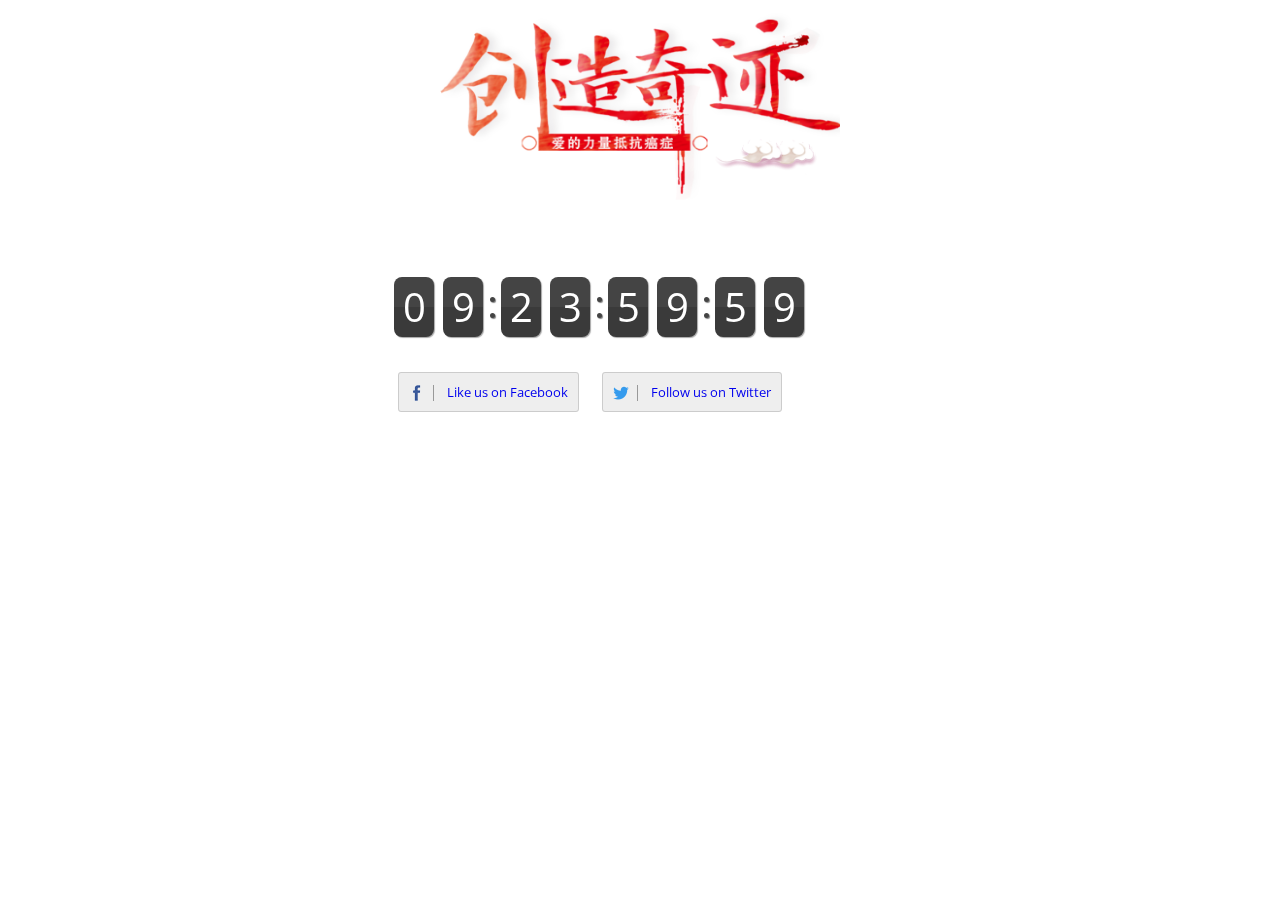
==== commit 174d41f0: "ss" ====
--- a/jquerylwtCountdown/index.html
+++ b/jquerylwtCountdown/index.html
@@ -23,20 +23,27 @@
 
 		<script src="assets/countdown/jquery.countdown.js"></script>
 		<script src="assets/js/script.js"></script>	
-
+		
+		
+		<script type="text/javascript" src="js/jquery.backstretch.min.js"></script>
+			<script type="text/javascript" src="js/bootstrap.min.js"></script>
+<script type="text/javascript" src="js/template.js"></script>
 		<!-- Backstretch javascript -->
-
+	<script type="text/javascript" src="js/custom.js"></script>
+<script src="js/willesPlay.js" type="text/javascript" charset="utf-8"></script>
 </head>
 
-<body>
+<body class="banner-image">
+	<div style="width:100%; height:100%;" id="playVideo">
 	
-  
-    
+  <div style="text-align:center;margin:0 auto;">
+    <img src="img/bg.png" style="width:400px;height:200px;">
+	</div>
     <div class="container">
- 
+   
+                  	
             <div id="countdown">
-                    
-                  	
+                  
 			<div style="text-align:center;"></div>
                     
                         
@@ -54,7 +61,7 @@
     	</li>
     </ul>
     </div><!--/container-->
-
+</div>
 <!-- start of the javascript code that handles the countdown -->
 		
 
--- a/jquerylwtCountdown/style.css
+++ b/jquerylwtCountdown/style.css
@@ -1,13 +1,7 @@
 @charset "utf-8";
 /* CSS Document */
 
-body {  position:fixed;
-    width:100%;
-    height:auto;
-	background: url(img/bg.jpg)no-repeat;
-	background-size:100%;
-	
-
+body {
 	 }
 	
 li {
@@ -23,7 +17,7 @@
 	max-width: 1200px;
 	height: 100%;
 	text-align:center;
-	margin-top:22%;
+	margin-top:6%;
 	
 	}
 
